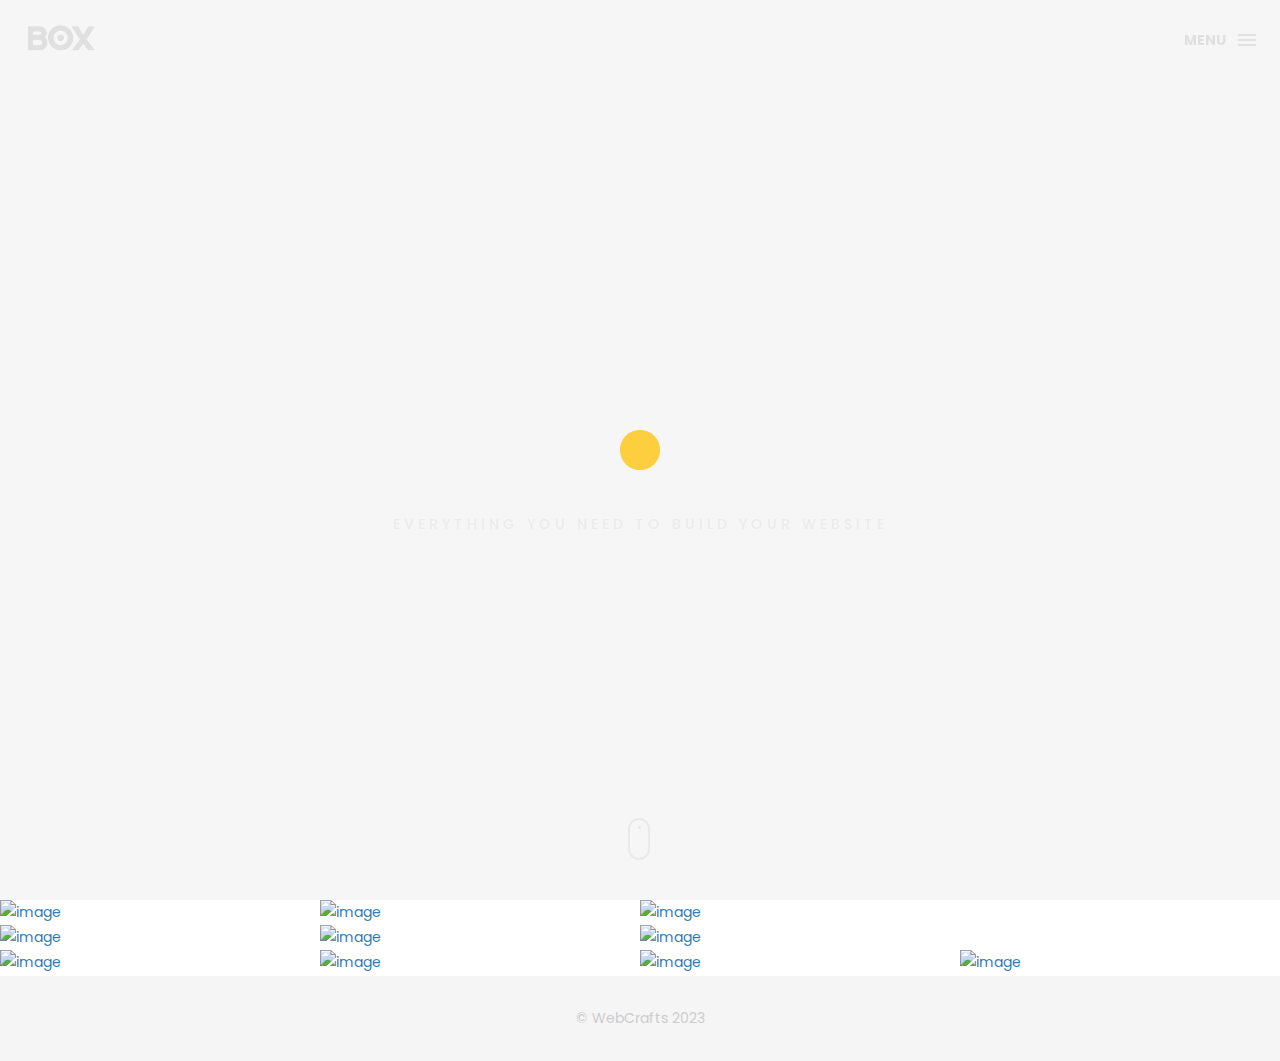
==== index.html @ 6e7951d2 "portcommit" ====
<!DOCTYPE html>
<html lang="en">

<head>
    <meta charset="utf-8">
    <meta http-equiv="X-UA-Compatible" content="IE=edge">
    <meta name="viewport" content="width=device-width, initial-scale=1">
    <!-- The above 3 meta tags *must* come first in the head; any other head content must come *after* these tags -->
    <title> @ Webcrafts</title>
    <link rel="icon" href="img/fav.png" type="image/x-icon">

    <!-- Bootstrap -->
    <link href="css/bootstrap.min.css" rel="stylesheet">
    <link href="ionicons/css/ionicons.min.css" rel="stylesheet">

    <!-- main css -->
    <link href="css/style.css" rel="stylesheet">


    <!-- modernizr -->
    <script src="js/modernizr.js"></script>

    <!-- HTML5 shim and Respond.js for IE8 support of HTML5 elements and media queries -->
    <!-- WARNING: Respond.js doesn't work if you view the page via file:// -->
    <!--[if lt IE 9]>
      <script src="https://oss.maxcdn.com/html5shiv/3.7.2/html5shiv.min.js"></script>
      <script src="https://oss.maxcdn.com/respond/1.4.2/respond.min.js"></script>
    <![endif]-->
</head>

<body>

    <!-- Preloader -->
    <div id="preloader">
        <div class="pre-container">
            <div class="spinner">
                <div class="double-bounce1"></div>
                <div class="double-bounce2"></div>
            </div>
        </div>
    </div>
    <!-- end Preloader -->

    <div class="container-fluid">
        <!-- box header -->
        <header class="box-header">
            <div class="box-logo">
                <a href="index.html"><img src="img/logo.png" width="80" alt="Logo"></a>
            </div>
            <!-- box-nav -->
            <a class="box-primary-nav-trigger" href="#0">
                <span class="box-menu-text">Menu</span><span class="box-menu-icon"></span>
            </a>
            <!-- box-primary-nav-trigger -->
        </header>
        <!-- end box header -->

        <!-- nav -->
        <nav>
            <ul class="box-primary-nav">
                <li class="box-label">About me</li>

                <li><a href="index.html">Intro</a> <i class="ion-ios-circle-filled color"></i></li>
                <li><a href="about.html">About me</a></li>
                <li><a href="services.html">services</a></li>
                <li><a href="portfolio.html">portfolio</a></li>
                <li><a href="contact.html">contact me</a></li>

            </ul>
        </nav>
        <!-- end nav -->

        <!-- box-intro -->
        <section class="box-intro">
            <div class="table-cell">
                <h1 class="box-headline letters rotate-2">
                    <span class="box-words-wrapper">
                        <b class="is-visible">design.</b>
                        <b class="rotating-word">coding.</b>
                        <b class="rotating-word">deploying.</b>
                        <b class="rotating-word">service.</b>
                    </span>
		        </h1>
                <h5>everything you need to build your website</h5>
            </div>

            <div class="mouse">
                <div class="scroll"></div>
            </div>
        </section>
        <!-- end box-intro -->
    </div>

    <!-- portfolio div -->
    <div class="portfolio-div">
        <div class="portfolio">
            <div class="no-padding portfolio_container">
                <!-- single work -->
                <div class="col-md-3 col-sm-6  fashion logo">
                    <a href="first-project.html" class="portfolio_item">
                        <img src="http://placehold.it/1000x1000" alt="image" class="img-responsive" />
                        <div class="portfolio_item_hover">
                            <div class="portfolio-border clearfix">
                                <div class="item_info">
                                    <span>Mockups in seconds</span>
                                    <em>Fashion / Logo</em>
                                </div>
                            </div>
                        </div>
                    </a>
                </div>
                <!-- end single work -->

                <!-- single work -->
                <div class="col-md-3 col-sm-6 ads graphics">
                    <a href="first-project.html" class="portfolio_item">
                        <img src="http://placehold.it/1000x1000" alt="image" class="img-responsive" />
                        <div class="portfolio_item_hover">
                            <div class="portfolio-border clearfix">
                                <div class="item_info">
                                    <span>Floating mockups</span>
                                    <em>Ads / Graphics</em>
                                </div>
                            </div>
                        </div>
                    </a>
                </div>
                <!-- end single work -->

                <!-- single work -->
                <div class="col-md-6 col-sm-12 photography">
                    <a href="first-project.html" class="portfolio_item">
                        <img src="http://placehold.it/1000x1000" alt="image" class="img-responsive" />
                        <div class="portfolio_item_hover">
                            <div class="portfolio-border clearfix">
                                <div class="item_info">
                                    <span>Photorealistic smartwatch</span>
                                    <em>Photography</em>
                                </div>
                            </div>
                        </div>
                    </a>
                </div>
                <!-- end single work -->

                <!-- single work -->
                <div class="col-md-3 col-sm-6 fashion ads">
                    <a href="first-project.html" class="portfolio_item">
                        <img src="http://placehold.it/1000x1000" alt="image" class="img-responsive" />
                        <div class="portfolio_item_hover">
                            <div class="portfolio-border clearfix">
                                <div class="item_info">
                                    <span>Held by hands</span>
                                    <em>Fashion / Ads</em>
                                </div>
                            </div>
                        </div>
                    </a>
                </div>
                <!-- end single work -->

                <!-- single work -->
                <div class="col-md-3 col-sm-6 graphics ads">
                    <a href="first-project.html" class="portfolio_item">
                        <img src="http://placehold.it/1000x1000" alt="image" class="img-responsive" />
                        <div class="portfolio_item_hover">
                            <div class="portfolio-border clearfix">
                                <div class="item_info">
                                    <span>Mobile devices</span>
                                    <em>Graphics / Ads</em>
                                </div>
                            </div>
                        </div>
                    </a>
                </div>
                <!-- end single work -->

                <!-- single work -->
                <div class="col-md-6 col-sm-12 photography">
                    <a href="first-project.html" class="portfolio_item">
                        <img src="http://placehold.it/1000x1000" alt="image" class="img-responsive" />
                        <div class="portfolio_item_hover">
                            <div class="portfolio-border clearfix">
                                <div class="item_info">
                                    <span>Photorealistic smartwatch</span>
                                    <em>Photography</em>
                                </div>
                            </div>
                        </div>
                    </a>
                </div>
                <!-- end single work -->

                <!-- single work -->
                <div class="col-md-3 col-sm-6 graphics ads">
                    <a href="first-project.html" class="portfolio_item">
                        <img src="http://placehold.it/1000x1000" alt="image" class="img-responsive" />
                        <div class="portfolio_item_hover">
                            <div class="portfolio-border clearfix">
                                <div class="item_info">
                                    <span>Mobile devices</span>
                                    <em>Graphics / Ads</em>
                                </div>
                            </div>
                        </div>
                    </a>
                </div>
                <!-- end single work -->

                <!-- single work -->
                <div class="col-md-3 col-sm-6 graphics ads">
                    <a href="first-project.html" class="portfolio_item">
                        <img src="http://placehold.it/1000x1000" alt="image" class="img-responsive" />
                        <div class="portfolio_item_hover">
                            <div class="portfolio-border clearfix">
                                <div class="item_info">
                                    <span>Mobile devices</span>
                                    <em>Graphics / Ads</em>
                                </div>
                            </div>
                        </div>
                    </a>
                </div>
                <!-- end single work -->

                <!-- single work -->
                <div class="col-md-3 col-sm-6 graphics ads">
                    <a href="first-project.html" class="portfolio_item">
                        <img src="http://placehold.it/1000x1000" alt="image" class="img-responsive" />
                        <div class="portfolio_item_hover">
                            <div class="portfolio-border clearfix">
                                <div class="item_info">
                                    <span>Mobile devices</span>
                                    <em>Graphics / Ads</em>
                                </div>
                            </div>
                        </div>
                    </a>
                </div>
                <!-- end single work -->

                <!-- single work -->
                <div class="col-md-3 col-sm-6 graphics ads">
                    <a href="first-project.html" class="portfolio_item">
                        <img src="http://placehold.it/1000x1000" alt="image" class="img-responsive" />
                        <div class="portfolio_item_hover">
                            <div class="portfolio-border clearfix">
                                <div class="item_info">
                                    <span>Mobile devices</span>
                                    <em>Graphics / Ads</em>
                                </div>
                            </div>
                        </div>
                    </a>
                </div>
                <!-- end single work -->
            </div>
            <!-- end portfolio_container -->
        </div>
        <!-- portfolio -->
    </div>
    <!-- end portfolio div -->

    <!-- footer -->
    <footer>
        <div class="container-fluid">
            <p class="copyright">© WebCrafts 2023</p>
        </div>
    </footer>
    <!-- end footer -->

    <!-- back to top -->
    <a href="#0" class="cd-top"><i class="ion-android-arrow-up"></i></a>
    <!-- end back to top -->



    <!-- jQuery -->
    <script src="js/jquery-2.1.1.js"></script>
    <!--  plugins -->
    <script src="js/bootstrap.min.js"></script>
    <script src="js/menu.js"></script>
    <script src="js/animated-headline.js"></script>
    <script src="js/isotope.pkgd.min.js"></script>


    <!--  custom script -->
    <script src="js/custom.js"></script>

</body>

</html>
---- css/style.css ----
/*
* Box Theme
* Created by : Ahmed Eissa
* website : www.ahmedessa.net
* behance : https://www.behance.net/3essa
*/


/* Table of Content
==================================================
	- Google fonts & font family -
	- General -
    - typography -
    - Preloader -
	- Header -
    - box intro section -
    - Portfoilo section -
    - Footer -
    - About page -
    - Services page -
    - contact page -
    - Portfolio single page -
    - Responsive media queries -
*/


/* Google fonts & font family
==================================================*/

@import url(https://fonts.googleapis.com/css?family=Poppins:400,500,600,700);

/* General
==================================================*/

html,
body {
    height: 100%;
    font-family: 'Poppins', sans-serif;
    line-height: 1.8;
    color: #999;
}

.no-padding {
    padding-left: 0;
    padding-right: 0;
}

.no-padding [class^="col-"] {
    padding-left: 0;
    padding-right: 0;
}

.main-container {
    padding: 100px 0;
}

.center {
    text-align: center;
}

a {
    -webkit-transition: all .3s;
    transition: all .3s
}

.uppercase {
    text-transform: uppercase;
}

.h-30 {
    height: 30px
}

.h-10 {
    height: 10px
}

.color {
    color: #ffbf00;
    font-size: 11px;
}


/* typography
==================================================*/

h1 {
    color: #393939;
    font-size: 60px;
    text-transform: uppercase;
}

h3 {
    color: #393939;
}

h5 {
    color: #ffbf00;
}


/* preloader
==================================================*/

#preloader {
    position: fixed;
    top: 0;
    left: 0;
    right: 0;
    bottom: 0;
    background-color: #f5f5f5;
    /* change if the mask should be a color other than white */
    z-index: 1000;
    /* makes sure it stays on top */
}

.pre-container {
    position: absolute;
    left: 50%;
    top: 50%;
    bottom: auto;
    right: auto;
    -webkit-transform: translateX(-50%) translateY(-50%);
    transform: translateX(-50%) translateY(-50%);
    text-align: center;
}

.spinner {
    width: 40px;
    height: 40px;
    position: relative;
    margin: 100px auto;
}

.double-bounce1,
.double-bounce2 {
    width: 100%;
    height: 100%;
    border-radius: 50%;
    background-color: #ffbf00;
    opacity: 0.6;
    position: absolute;
    top: 0;
    left: 0;
    -webkit-animation: bounce 2.0s infinite ease-in-out;
    animation: bounce 2.0s infinite ease-in-out;
}

.double-bounce2 {
    -webkit-animation-delay: -1.0s;
    animation-delay: -1.0s;
}

@-webkit-keyframes bounce {
    0%,
    100% {
        -webkit-transform: scale(0.0)
    }
    50% {
        -webkit-transform: scale(1.0)
    }
}

@keyframes bounce {
    0%,
    100% {
        transform: scale(0.0);
        -webkit-transform: scale(0.0);
    }
    50% {
        transform: scale(1.0);
        -webkit-transform: scale(1.0);
    }
}


/* headr
==================================================*/

.box-header {
    position: absolute;
    top: 0;
    left: 0;
    background: rgba(255, 255, 255, 0.95);
    height: 50px;
    width: 100%;
    z-index: 3;
    box-shadow: 0 1px 2px rgba(0, 0, 0, 0.3);
    -webkit-font-smoothing: antialiased;
    -moz-osx-font-smoothing: grayscale;
}

.box-header {
    height: 80px;
    background: transparent;
    box-shadow: none;
}

.box-header {
    -webkit-transition: background-color 0.3s;
    transition: background-color 0.3s;
    -webkit-transform: translate3d(0, 0, 0);
    transform: translate3d(0, 0, 0);
    -webkit-backface-visibility: hidden;
    backface-visibility: hidden;
}

.box-header.is-fixed {
    position: fixed;
    top: -80px;
    background-color: rgba(255, 255, 255, 0.96);
    -webkit-transition: -webkit-transform 0.3s;
    transition: -webkit-transform 0.3s;
    transition: transform 0.3s;
    transition: transform 0.3s, -webkit-transform 0.3s;
}

.box-header.is-visible {
    -webkit-transform: translate3d(0, 100%, 0);
    transform: translate3d(0, 100%, 0);
}

.box-header.menu-is-open {
    background-color: rgba(255, 255, 255, 0.96);
}

.box-logo {
    display: block;
    padding: 20px;
}

.box-primary-nav-trigger {
    position: absolute;
    right: 0;
    top: 0;
    height: 100%;
    width: 50px;
    background-color: #fff;
}

.box-primary-nav-trigger .box-menu-text {
    color: #393939;
    text-transform: uppercase;
    font-weight: 700;
    display: none;
}

.box-primary-nav-trigger .box-menu-icon {
    display: inline-block;
    position: absolute;
    left: 50%;
    top: 50%;
    bottom: auto;
    right: auto;
    -webkit-transform: translateX(-50%) translateY(-50%);
    transform: translateX(-50%) translateY(-50%);
    width: 18px;
    height: 2px;
    background-color: #393939;
    -webkit-transition: background-color 0.3s;
    transition: background-color 0.3s;
    list-style: none;
}

.box-primary-nav-trigger .box-menu-icon::before,
.box-primary-nav-trigger .box-menu-icon:after {
    content: '';
    width: 100%;
    height: 100%;
    position: absolute;
    background-color: #393939;
    right: 0;
    -webkit-transition: -webkit-transform .3s, top .3s, background-color 0s;
    -webkit-transition: top .3s, background-color 0s, -webkit-transform .3s;
    transition: top .3s, background-color 0s, -webkit-transform .3s;
    transition: transform .3s, top .3s, background-color 0s;
    transition: transform .3s, top .3s, background-color 0s, -webkit-transform .3s;
}

.box-primary-nav-trigger .box-menu-icon::before {
    top: -5px;
}

.box-primary-nav-trigger .box-menu-icon::after {
    top: 5px;
}

.box-primary-nav-trigger .box-menu-icon.is-clicked {
    background-color: rgba(255, 255, 255, 0);
}

.box-primary-nav-trigger .box-menu-icon.is-clicked::before,
.box-primary-nav-trigger .box-menu-icon.is-clicked::after {
    background-color: 393939;
}

.box-primary-nav-trigger .box-menu-icon.is-clicked::before {
    top: 0;
    -webkit-transform: rotate(135deg);
    transform: rotate(135deg);
}

.box-primary-nav-trigger .box-menu-icon.is-clicked::after {
    top: 0;
    -webkit-transform: rotate(225deg);
    transform: rotate(225deg);
}

.box-primary-nav-trigger {
    width: 100px;
    padding-left: 1em;
    background-color: transparent;
    height: 30px;
    line-height: 30px;
    right: 10px;
    top: 50%;
    bottom: auto;
    -webkit-transform: translateY(-50%);
    transform: translateY(-50%);
}

.box-primary-nav-trigger .box-menu-text {
    display: inline-block;
}

.box-primary-nav-trigger .box-menu-icon {
    left: auto;
    right: 1em;
    -webkit-transform: translateX(0) translateY(-50%);
    transform: translateX(0) translateY(-50%);
}

.box-primary-nav {
    position: fixed;
    left: 0;
    top: 0;
    height: 100%;
    width: 100%;
    background: rgba(0, 0, 0, 0.96);
    z-index: 2;
    text-align: center;
    padding: 50px 0;
    -webkit-backface-visibility: hidden;
    backface-visibility: hidden;
    overflow: auto;
    -webkit-overflow-scrolling: touch;
    -webkit-transform: translateY(-100%);
    transform: translateY(-100%);
    -webkit-transition-property: -webkit-transform;
    transition-property: -webkit-transform;
    transition-property: transform;
    transition-property: transform, -webkit-transform;
    -webkit-transition-duration: 0.4s;
    transition-duration: 0.4s;
    list-style: none;
}

.box-primary-nav li {
    font-size: 22px;
    font-size: 1.375rem;
    font-weight: 300;
    -webkit-font-smoothing: antialiased;
    -moz-osx-font-smoothing: grayscale;
    margin: .2em 0;
    text-transform: capitalize;
}

.box-primary-nav a {
    display: inline-block;
    padding: .4em 1em;
    border-radius: 0.25em;
    -webkit-transition: all 0.2s;
    transition: all 0.2s;
    color: #fff;
    text-decoration: none;
    font-weight: bold;
}
.box-primary-nav a:focus {
    outline: none;
}

.no-touch .box-primary-nav a:hover {
    text-decoration: none;
    color: #ddd;
}

.box-primary-nav .box-label {
    color: #ffbf00;
    text-transform: uppercase;
    font-weight: 700;
    font-size: 17px;
    margin: 2.4em 0 .8em;
}

.box-primary-nav .box-social {
    display: inline-block;
    margin: 10px .4em;
}

.box-primary-nav .box-social a {
    width: 30px;
    height: 30px;
    padding: 0;
    font-size: 30px
}

.box-primary-nav.is-visible {
    -webkit-transform: translateY(0);
    transform: translateY(0);
}

.box-primary-nav {
    padding: 100px 0 0;
}

.box-primary-nav li {
    font-size: 18px;
}


/* box-intro
==================================================*/

.box-intro {
    text-align: center;
    display: table;
    height: 100vh;
    width: 100%;
}

.box-intro .table-cell {
    display: table-cell;
    vertical-align: middle;
}

.box-intro em {
    font-style: normal;
    text-transform: uppercase
}

b i:last-child {
    color: #ffbf00 !important;
}

.box-intro h5 {
    letter-spacing: 4px;
    text-transform: uppercase;
    color: #999;
    line-height: 1.7
}


/* mouse effect */

.mouse {
    position: absolute;
    width: 22px;
    height: 42px;
    bottom: 40px;
    left: 50%;
    margin-left: -12px;
    border-radius: 15px;
    border: 2px solid #888;
    -webkit-animation: intro 1s;
    animation: intro 1s;
}

.scroll {
    display: block;
    width: 3px;
    height: 3px;
    margin: 6px auto;
    border-radius: 4px;
    background: #888;
    -webkit-animation: finger 2s infinite;
    animation: finger 2s infinite;
}

@-webkit-keyframes intro {
    0% {
        opacity: 0;
        -webkit-transform: translateY(40px);
        transform: translateY(40px);
    }
    100% {
        opacity: 1;
        -webkit-transform: translateY(0);
        transform: translateY(0);
    }
}

@keyframes intro {
    0% {
        opacity: 0;
        -webkit-transform: translateY(40px);
        transform: translateY(40px);
    }
    100% {
        opacity: 1;
        -webkit-transform: translateY(0);
        transform: translateY(0);
    }
}

@-webkit-keyframes finger {
    0% {
        opacity: 1;
    }
    100% {
        opacity: 0;
        -webkit-transform: translateY(20px);
        transform: translateY(20px);
    }
}

@keyframes finger {
    0% {
        opacity: 1;
    }
    100% {
        opacity: 0;
        -webkit-transform: translateY(20px);
        transform: translateY(20px);
    }
}


/* text rotate */

.box-headline {
    font-size: 130px;
    line-height: 1.0;
}

.box-words-wrapper {
    display: inline-block;
    position: relative;
}

.box-words-wrapper b {
    display: inline-block;
    position: absolute;
    white-space: nowrap;
    left: 0;
    top: 0;
}

.box-words-wrapper .rotating-word {
    display: inline-block;
    position: absolute;
    white-space: nowrap;
    left: 50%;
    top: 50%;
    transform: translate(-50%, -50%);
}

.box-words-wrapper b.is-visible {
    position: relative;
}

.no-js .box-words-wrapper b {
    opacity: 0;
}

.no-js .box-words-wrapper b.is-visible {
    opacity: 1;
}

.box-headline.rotate-2 .box-words-wrapper {
    -webkit-perspective: 300px;
    perspective: 300px;
}

.box-headline.rotate-2 i,
.box-headline.rotate-2 em {
    display: inline-block;
    -webkit-backface-visibility: hidden;
    backface-visibility: hidden;
}

.box-headline.rotate-2 b {
    opacity: 0;
}

.box-headline.rotate-2 i {
    -webkit-transform-style: preserve-3d;
    transform-style: preserve-3d;
    -webkit-transform: translateZ(-20px) rotateX(90deg);
    transform: translateZ(-20px) rotateX(90deg);
    opacity: 0;
}

.is-visible .box-headline.rotate-2 i {
    opacity: 1;
}

.box-headline.rotate-2 i.in {
    -webkit-animation: box-rotate-2-in 0.4s forwards;
    animation: box-rotate-2-in 0.4s forwards;
}

.box-headline.rotate-2 i.out {
    -webkit-animation: box-rotate-2-out 0.4s forwards;
    animation: box-rotate-2-out 0.4s forwards;
}

.box-headline.rotate-2 em {
    -webkit-transform: translateZ(20px);
    transform: translateZ(20px);
}

.no-csstransitions .box-headline.rotate-2 i {
    -webkit-transform: rotateX(0deg);
    transform: rotateX(0deg);
    opacity: 0;
}

.no-csstransitions .box-headline.rotate-2 i em {
    -webkit-transform: scale(1);
    transform: scale(1);
}

.no-csstransitions .box-headline.rotate-2 .is-visible i {
    opacity: 1;
}

@-webkit-keyframes box-rotate-2-in {
    0% {
        opacity: 0;
        -webkit-transform: translateZ(-20px) rotateX(90deg);
    }
    60% {
        opacity: 1;
        -webkit-transform: translateZ(-20px) rotateX(-10deg);
    }
    100% {
        opacity: 1;
        -webkit-transform: translateZ(-20px) rotateX(0deg);
    }
}

@keyframes box-rotate-2-in {
    0% {
        opacity: 0;
        -webkit-transform: translateZ(-20px) rotateX(90deg);
        transform: translateZ(-20px) rotateX(90deg);
    }
    60% {
        opacity: 1;
        -webkit-transform: translateZ(-20px) rotateX(-10deg);
        transform: translateZ(-20px) rotateX(-10deg);
    }
    100% {
        opacity: 1;
        -webkit-transform: translateZ(-20px) rotateX(0deg);
        transform: translateZ(-20px) rotateX(0deg);
    }
}

@-webkit-keyframes box-rotate-2-out {
    0% {
        opacity: 1;
        -webkit-transform: translateZ(-20px) rotateX(0);
    }
    60% {
        opacity: 0;
        -webkit-transform: translateZ(-20px) rotateX(-100deg);
    }
    100% {
        opacity: 0;
        -webkit-transform: translateZ(-20px) rotateX(-90deg);
    }
}

@keyframes box-rotate-2-out {
    0% {
        opacity: 1;
        -webkit-transform: translateZ(-20px) rotateX(0);
        transform: translateZ(-20px) rotateX(0);
    }
    60% {
        opacity: 0;
        -webkit-transform: translateZ(-20px) rotateX(-100deg);
        transform: translateZ(-20px) rotateX(-100deg);
    }
    100% {
        opacity: 0;
        -webkit-transform: translateZ(-20px) rotateX(-90deg);
        transform: translateZ(-20px) rotateX(-90deg);
    }
}


/* portfolio section
==================================================*/

.portfolio .categories-grid span {
    font-size: 30px;
    margin-bottom: 30px;
    display: inline-block;
}

.portfolio .categories-grid .categories ul li {
    list-style: none;
    margin: 20px 0;
}

.portfolio .categories-grid .categories ul li a {
    display: inline-block;
    color: #60606e;
    padding: 0 10px;
    margin: 0 10px;
    -webkit-transition: all .2s ease-in-out .2s;
    transition: all .2s ease-in-out .2s;
}

.portfolio .categories-grid .categories ul li a:hover,
.portfolio .categories-grid .categories ul li a:focus {
    text-decoration: none;
}

.portfolio .categories-grid .categories ul li a.active {
    margin-left: 0;
    background-color: #ffbf00;
    padding: 0px 20px;
    color: white;
    border-radius: 25px;
    text-decoration: none;
}

.portfolio_filter {
    padding-left: 0;
}

.portfolio_item {
    position: relative;
    overflow: hidden;
    display: block;
}

.portfolio_item .portfolio_item_hover {
    position: absolute;
    top: 0px;
    left: 0px;
    height: 100%;
    width: 100%;
    background-color: rgba(0, 0, 0, .8);
    -webkit-transform: translate(-100%);
    transform: translate(-100%);
    opacity: 0;
    -webkit-transition: all .2s ease-in-out;
    transition: all .2s ease-in-out;
}

.portfolio_item .portfolio_item_hover .item_info {
    text-align: center;
    position: absolute;
    top: 50%;
    left: 50%;
    -webkit-transform: translate(-50%, -50%);
    transform: translate(-50%, -50%);
    padding: 10px;
    width: 100%;
    font-weight: bold;
}

.portfolio_item .portfolio_item_hover .item_info span {
    display: block;
    color: #fff;
    font-size: 18px;
    -webkit-transform: translateX(-100px);
    transform: translateX(-100px);
    -webkit-transition: all .2s ease-in-out .2s;
    transition: all .2s ease-in-out .2s;
    opacity: 0;
}

.portfolio_item .portfolio_item_hover .item_info em {
    font-style: normal;
    display: inline-block;
    background-color: #ffbf00;
    padding: 5px 20px;
    border-radius: 25px;
    color: #333;
    margin-top: 10px;
    -webkit-transform: translateX(-100px);
    transform: translateX(-100px);
    -webkit-transition: all .3s ease-in-out .3s;
    transition: all .3s ease-in-out .3s;
    opacity: 0;
    font-size: 10px;
    letter-spacing: 2px;
}

.portfolio_item:hover .portfolio_item_hover {
    opacity: 1;
    -webkit-transform: translateX(0);
    transform: translateX(0);
}

.portfolio_item:hover .item_info em,
.portfolio_item:hover .item_info span {
    opacity: 1;
    -webkit-transform: translateX(0);
    transform: translateX(0);
}

.portfolio .categories-grid .categories ul li {
    float: left;
}

.portfolio .categories-grid .categories ul li a {
    padding: 0 10px;
    -webkit-transition: all .2s ease-in-out .2s;
    transition: all .2s ease-in-out .2s;
}

.portfolio_filter {
    padding-left: 0;
    display: inline-block;
    margin: 0 auto;
    text-align: center;
    margin-bottom: 50px;
}

.portfolio-inner {
    padding-bottom: 0 !important;
    padding-top: 55px;
}


/* footer
==================================================*/

footer {
    padding: 30px 0;
    text-align: center;
    background: #f5f5f5
}

.copyright {
    color: #ccc;
    margin-bottom: 0;
}

footer img {
    margin: 0 auto;
}


/* backto top
==================================================*/

.cd-top {
    display: inline-block;
    height: 40px;
    width: 40px;
    position: fixed;
    bottom: 20px;
    line-height: 40px;
    font-size: 20px;
    right: 10px;
    text-align: center;
    color: #fff;
    background: rgba(255, 191, 0, 0.8);
    visibility: hidden;
    opacity: 0;
    -webkit-transition: opacity .3s 0s, visibility 0s .3s;
    transition: opacity .3s 0s, visibility 0s .3s;
}

.cd-top.cd-is-visible,
.cd-top.cd-fade-out,
.no-touch .cd-top:hover {
    -webkit-transition: opacity .3s 0s, visibility 0s 0s;
    transition: opacity .3s 0s, visibility 0s 0s;
}

.cd-top.cd-is-visible {
    /* the button becomes visible */
    visibility: visible;
    opacity: 1;
}

.cd-top.cd-fade-out {
    opacity: .5;
}

.no-touch .cd-top:hover,
.no-touch .cd-top:focus {
    background-color: #ffbf00;
    opacity: 1;
    color: #fff;
}


/* About page
==================================================*/

.top-bar {
    color: #333;
    padding: 150px 0 150px;
    background: -webkit-linear-gradient( rgba(255, 255, 255, .8), rgba(255, 255, 255, .8)), url(../img/01.jpg);
    background: linear-gradient( rgba(255, 255, 255, .8), rgba(255, 255, 255, .8)), url(../img/01.jpg);
    background-size: cover;
    background-attachment: fixed;
    background-position: center center;
    text-align: center;
}

.top-bar h1 {
    font-size: 60px;
    text-transform: uppercase;
    font-weight: 700;
    color: #999;
    line-height: 50px;
}

.top-bar p {
    font-size: 15px;
    text-transform: uppercase;
    font-weight: 500;
    color: #777;
}

.top-bar p a {
    color: #777;
}

.top-bar p a:hover,
.top-bar p a:focus {
    color: #555;
    text-decoration: none;
}

.social-ul {
    list-style: none;
    display: inline-block;
    padding-left: 0;
}

.social-ul li {
    margin: 0 10px;
    float: left;
}

.social-ul li a {
    font-size: 25px;
    color: #555;
    -webkit-transition: all .3s;
    transition: all .3s;
}

.social-ul li a:hover {
    color: #888;
}


/* Services page
==================================================*/

.size-50 {
    font-size: 50px;
}

.service-box {
    margin-bottom: 30px;
}

.service-box h3 {
    margin-top: 0;
}


/* contact page
==================================================*/

.details-text i {
    margin-right: 10px;
}

.textarea-contact {
    height: 200px;
    width: 100%;
    border: solid 1px rgba(0, 0, 0, .1);
    position: relative;
}

.textarea-contact textarea {
    height: 100%;
    width: 100%;
    border: 0;
    padding: 20px;
    background-color: transparent;
    float: left;
    z-index: 2;
    font-size: 14px;
    color: #9a9a9a;
    resize: none;
}

.textarea-contact > span {
    position: absolute;
    top: 20px;
    left: 20px;
    -webkit-transform: translateY(-50%);
    transform: translateY(-50%);
    font-size: 12px;
    text-transform: uppercase;
    color: #cdcdcd;
    -webkit-transition: all .2s ease-in-out;
    transition: all .2s ease-in-out;
    z-index: 1;
}

.input-contact {
    height: 40px;
    width: 100%;
    border: solid 1px rgba(0, 0, 0, .1);
    position: relative;
    margin-bottom: 30px;
}

.input-contact input[type="text"] {
    height: 100%;
    width: 100%;
    border: 0;
    padding: 0 20px;
    float: left;
    position: relative;
    background-color: transparent;
    z-index: 2;
    font-size: 14px;
    color: #9a9a9a;
}

.input-contact > span {
    position: absolute;
    top: 50%;
    left: 20px;
    -webkit-transform: translateY(-50%);
    transform: translateY(-50%);
    font-size: 12px;
    text-transform: uppercase;
    color: #cdcdcd;
    -webkit-transition: all .2s ease-in-out;
    transition: all .2s ease-in-out;
    z-index: 1;
}

.input-contact > span.active,
.textarea-contact > span.active {
    color: #ffbf00;
    font-size: 10px;
    top: 0px;
    left: 5px;
    background-color: #fff;
    padding: 5px
}

input:focus,
textarea:focus {
    outline: none;
}

.contact-info {
    margin-top: 20px;
}

.contact-info i {
    height: 30px;
    width: 30px;
    display: inline-block;
    background: #ffbf00;
    text-align: center;
    line-height: 33px;
    margin-right: 10px;
    color: #fff;
    font-size: 21px;
}

.contact-info p {
    display: inline-block;
    margin-right: 20px;
}

.btn-box {
    background: #ffbf00;
    padding: 10px 50px;
    border-radius: 0;
    color: #fff;
    margin-top: 20px;
    text-transform: uppercase;
    letter-spacing: 2px;
    font-weight: 500;
}

.btn-box:hover,
.btn-box:focus {
    background: #F5B700;
    color: #fff;
}


/* single project page
==================================================*/

.cat-ul {
    padding-left: 0;
    list-style: none
}

.cat-ul li i {
    margin-right: 10px;
    color: #ffbf00;
}


/* Responsive media queries
==================================================*/

@media (max-width: 991px) {
    .portfolio .categories-grid span {
        margin-bottom: 0;
        text-align: center;
        width: 100%;
    }
    .portfolio .categories-grid .categories ul li {
        text-align: center;
    }
    .portfolio .categories-grid .categories ul li a {
        margin-left: 0;
    }
    .col-md-6 h3 {
        margin-top: 30px;
    }
}

@media only screen and (max-width: 670px) {
    .box-headline {
        font-size: 100px;
    }
    .box-intro h5 {
        font-size: 12px;
    }
    .box-primary-nav a {
        padding: 5px 1em;
        font-size: 14px;
    }
    .box-primary-nav {
        padding: 80px 0 0;
    }
    .box-primary-nav .box-social a {
        font-size: 23px;
    }
    .top-bar h1 {
        font-size: 40px;
        line-height: 30px;
    }
    .portfolio .categories-grid .categories ul li {
        float: none;
    }
}

@media only screen and (max-width: 520px) {
    .box-headline {
        font-size: 80px;
    }
    .box-intro h5 {
        font-size: 12px;
    }
    .main-container {
        padding: 50px 0;
    }
}

@media only screen and (max-width: 420px) {
    .box-headline {
        font-size: 50px;
    }
    .box-intro h5 {
        font-size: 12px;
    }
    .top-bar h1 {
        font-size: 30px;
        line-height: 30px;
    }
}
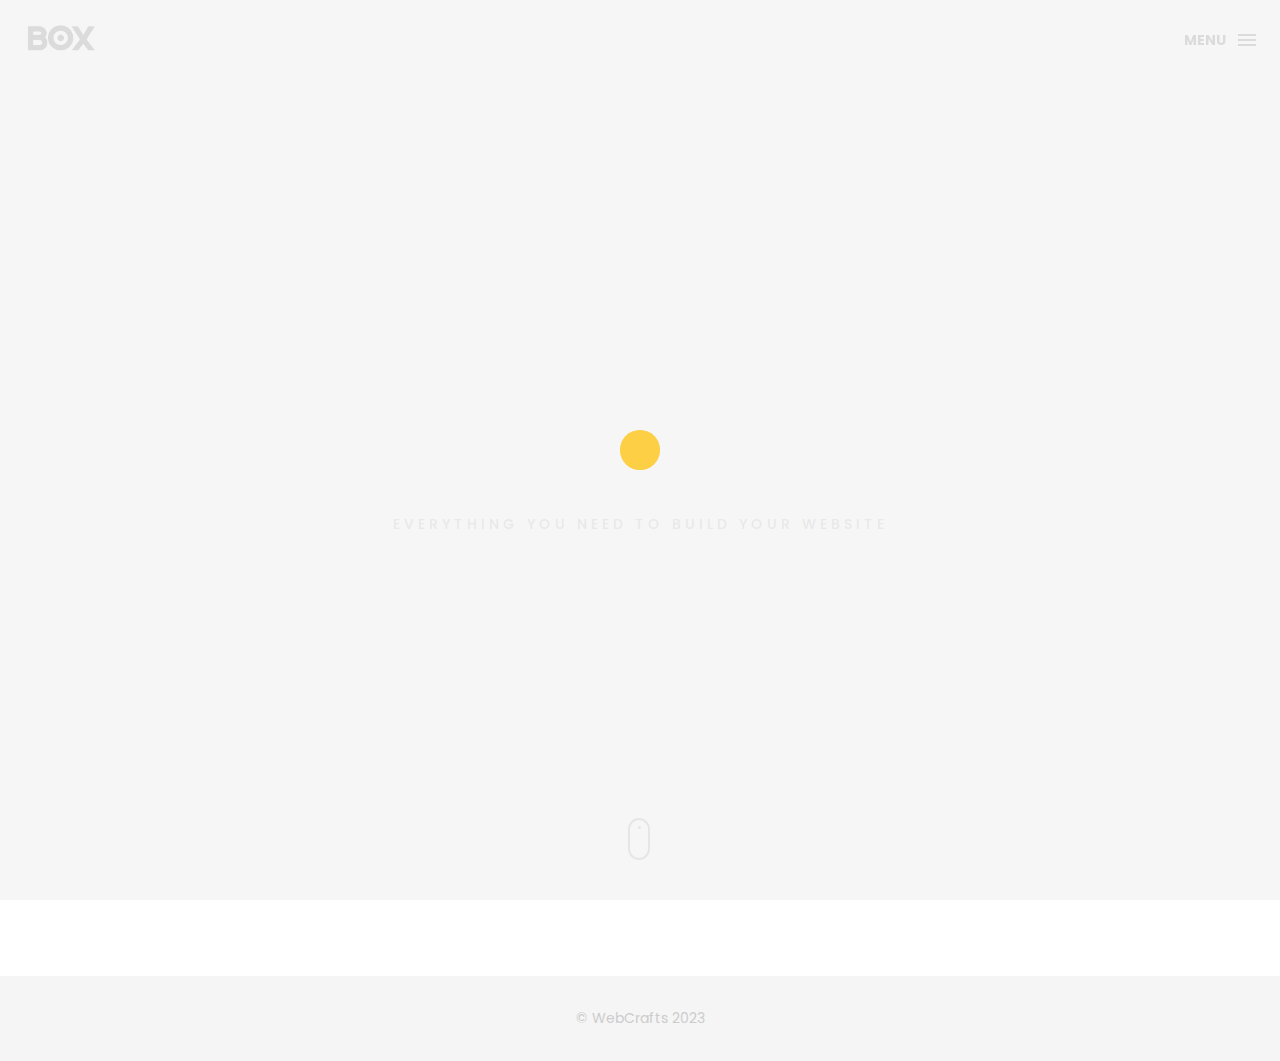
==== commit 6f0bae59: "smoth-фззуÑappearance added" ====
--- a/index.html
+++ b/index.html
@@ -60,7 +60,7 @@
             <ul class="box-primary-nav">
                 <li class="box-label">About me</li>
 
-                <li><a href="index.html">Intro</a> <i class="ion-ios-circle-filled color"></i></li>
+                <li><a href="index.html">Home</a> <i class="ion-ios-circle-filled color"></i></li>
                 <li><a href="about.html">About me</a></li>
                 <li><a href="services.html">services</a></li>
                 <li><a href="portfolio.html">portfolio</a></li>
@@ -96,159 +96,126 @@
         <div class="portfolio">
             <div class="no-padding portfolio_container">
                 <!-- single work -->
-                <div class="col-md-3 col-sm-6  fashion logo">
-                    <a href="first-project.html" class="portfolio_item">
-                        <img src="http://placehold.it/1000x1000" alt="image" class="img-responsive" />
-                        <div class="portfolio_item_hover">
-                            <div class="portfolio-border clearfix">
-                                <div class="item_info">
-                                    <span>Mockups in seconds</span>
-                                    <em>Fashion / Logo</em>
-                                </div>
-                            </div>
-                        </div>
-                    </a>
-                </div>
-                <!-- end single work -->
-
-                <!-- single work -->
-                <div class="col-md-3 col-sm-6 ads graphics">
-                    <a href="first-project.html" class="portfolio_item">
-                        <img src="http://placehold.it/1000x1000" alt="image" class="img-responsive" />
-                        <div class="portfolio_item_hover">
-                            <div class="portfolio-border clearfix">
-                                <div class="item_info">
-                                    <span>Floating mockups</span>
-                                    <em>Ads / Graphics</em>
-                                </div>
-                            </div>
-                        </div>
-                    </a>
-                </div>
-                <!-- end single work -->
-
-                <!-- single work -->
-                <div class="col-md-6 col-sm-12 photography">
-                    <a href="first-project.html" class="portfolio_item">
-                        <img src="http://placehold.it/1000x1000" alt="image" class="img-responsive" />
-                        <div class="portfolio_item_hover">
-                            <div class="portfolio-border clearfix">
-                                <div class="item_info">
-                                    <span>Photorealistic smartwatch</span>
-                                    <em>Photography</em>
-                                </div>
-                            </div>
-                        </div>
-                    </a>
-                </div>
-                <!-- end single work -->
-
-                <!-- single work -->
-                <div class="col-md-3 col-sm-6 fashion ads">
-                    <a href="first-project.html" class="portfolio_item">
-                        <img src="http://placehold.it/1000x1000" alt="image" class="img-responsive" />
-                        <div class="portfolio_item_hover">
-                            <div class="portfolio-border clearfix">
-                                <div class="item_info">
-                                    <span>Held by hands</span>
-                                    <em>Fashion / Ads</em>
-                                </div>
-                            </div>
-                        </div>
-                    </a>
-                </div>
-                <!-- end single work -->
-
-                <!-- single work -->
-                <div class="col-md-3 col-sm-6 graphics ads">
-                    <a href="first-project.html" class="portfolio_item">
-                        <img src="http://placehold.it/1000x1000" alt="image" class="img-responsive" />
-                        <div class="portfolio_item_hover">
-                            <div class="portfolio-border clearfix">
-                                <div class="item_info">
-                                    <span>Mobile devices</span>
-                                    <em>Graphics / Ads</em>
-                                </div>
-                            </div>
-                        </div>
-                    </a>
-                </div>
-                <!-- end single work -->
-
-                <!-- single work -->
-                <div class="col-md-6 col-sm-12 photography">
-                    <a href="first-project.html" class="portfolio_item">
-                        <img src="http://placehold.it/1000x1000" alt="image" class="img-responsive" />
-                        <div class="portfolio_item_hover">
-                            <div class="portfolio-border clearfix">
-                                <div class="item_info">
-                                    <span>Photorealistic smartwatch</span>
-                                    <em>Photography</em>
-                                </div>
-                            </div>
-                        </div>
-                    </a>
-                </div>
-                <!-- end single work -->
-
-                <!-- single work -->
-                <div class="col-md-3 col-sm-6 graphics ads">
-                    <a href="first-project.html" class="portfolio_item">
-                        <img src="http://placehold.it/1000x1000" alt="image" class="img-responsive" />
-                        <div class="portfolio_item_hover">
-                            <div class="portfolio-border clearfix">
-                                <div class="item_info">
-                                    <span>Mobile devices</span>
-                                    <em>Graphics / Ads</em>
-                                </div>
-                            </div>
-                        </div>
-                    </a>
-                </div>
-                <!-- end single work -->
-
-                <!-- single work -->
-                <div class="col-md-3 col-sm-6 graphics ads">
-                    <a href="first-project.html" class="portfolio_item">
-                        <img src="http://placehold.it/1000x1000" alt="image" class="img-responsive" />
-                        <div class="portfolio_item_hover">
-                            <div class="portfolio-border clearfix">
-                                <div class="item_info">
-                                    <span>Mobile devices</span>
-                                    <em>Graphics / Ads</em>
-                                </div>
-                            </div>
-                        </div>
-                    </a>
-                </div>
-                <!-- end single work -->
-
-                <!-- single work -->
-                <div class="col-md-3 col-sm-6 graphics ads">
-                    <a href="first-project.html" class="portfolio_item">
-                        <img src="http://placehold.it/1000x1000" alt="image" class="img-responsive" />
-                        <div class="portfolio_item_hover">
-                            <div class="portfolio-border clearfix">
-                                <div class="item_info">
-                                    <span>Mobile devices</span>
-                                    <em>Graphics / Ads</em>
-                                </div>
-                            </div>
-                        </div>
-                    </a>
-                </div>
-                <!-- end single work -->
-
-                <!-- single work -->
-                <div class="col-md-3 col-sm-6 graphics ads">
-                    <a href="first-project.html" class="portfolio_item">
-                        <img src="http://placehold.it/1000x1000" alt="image" class="img-responsive" />
-                        <div class="portfolio_item_hover">
-                            <div class="portfolio-border clearfix">
-                                <div class="item_info">
-                                    <span>Mobile devices</span>
-                                    <em>Graphics / Ads</em>
-                                </div>
+                <div class="col-md-3 col-sm-6  fashion logo elem-animation">
+                    <a href="first-project.html" class="portfolio_item">
+                        <img src="http://placehold.it/1000x1000" alt="image" class="img-responsive" />
+                        <div class="portfolio_item_hover">
+                            <div class="portfolio-border clearfix">
+                            </div>
+                        </div>
+                    </a>
+                </div>
+                <!-- end single work -->
+
+                <!-- single work -->
+                <div class="col-md-3 col-sm-6 ads graphics elem-animation">
+                    <a href="first-project.html" class="portfolio_item">
+                        <img src="http://placehold.it/1000x1000" alt="image" class="img-responsive" />
+                        <div class="portfolio_item_hover">
+                            <div class="portfolio-border clearfix">
+
+                            </div>
+                        </div>
+                    </a>
+                </div>
+                <!-- end single work -->
+
+                <!-- single work -->
+                <div class="col-md-6 col-sm-12 photography elem-animation">
+                    <a href="first-project.html" class="portfolio_item">
+                        <img src="http://placehold.it/1000x1000" alt="image" class="img-responsive" />
+                        <div class="portfolio_item_hover">
+                            <div class="portfolio-border clearfix">
+
+                            </div>
+                        </div>
+                    </a>
+                </div>
+                <!-- end single work -->
+
+                <!-- single work -->
+                <div class="col-md-3 col-sm-6 fashion ads elem-animation">
+                    <a href="first-project.html" class="portfolio_item">
+                        <img src="http://placehold.it/1000x1000" alt="image" class="img-responsive" />
+                        <div class="portfolio_item_hover">
+                            <div class="portfolio-border clearfix">
+
+                            </div>
+                        </div>
+                    </a>
+                </div>
+                <!-- end single work -->
+
+                <!-- single work -->
+                <div class="col-md-3 col-sm-6 graphics ads elem-animation">
+                    <a href="first-project.html" class="portfolio_item">
+                        <img src="http://placehold.it/1000x1000" alt="image" class="img-responsive" />
+                        <div class="portfolio_item_hover">
+                            <div class="portfolio-border clearfix">
+
+                            </div>
+                        </div>
+                    </a>
+                </div>
+                <!-- end single work -->
+
+                <!-- single work -->
+                <div class="col-md-6 col-sm-12 photography elem-animation">
+                    <a href="first-project.html" class="portfolio_item">
+                        <img src="http://placehold.it/1000x1000" alt="image" class="img-responsive" />
+                        <div class="portfolio_item_hover">
+                            <div class="portfolio-border clearfix">
+
+                            </div>
+                        </div>
+                    </a>
+                </div>
+                <!-- end single work -->
+
+                <!-- single work -->
+                <div class="col-md-3 col-sm-6 graphics ads elem-animation">
+                    <a href="first-project.html" class="portfolio_item">
+                        <img src="http://placehold.it/1000x1000" alt="image" class="img-responsive" />
+                        <div class="portfolio_item_hover">
+                            <div class="portfolio-border clearfix">
+
+                            </div>
+                        </div>
+                    </a>
+                </div>
+                <!-- end single work -->
+
+                <!-- single work -->
+                <div class="col-md-3 col-sm-6 graphics ads elem-animation">
+                    <a href="first-project.html" class="portfolio_item">
+                        <img src="http://placehold.it/1000x1000" alt="image" class="img-responsive" />
+                        <div class="portfolio_item_hover">
+
+                        </div>
+                    </a>
+                </div>
+                <!-- end single work -->
+
+                <!-- single work -->
+                <div class="col-md-3 col-sm-6 graphics ads elem-animation">
+                    <a href="first-project.html" class="portfolio_item">
+                        <img src="http://placehold.it/1000x1000" alt="image" class="img-responsive" />
+                        <div class="portfolio_item_hover">
+                            <div class="portfolio-border clearfix">
+
+                            </div>
+                        </div>
+                    </a>
+                </div>
+                <!-- end single work -->
+
+                <!-- single work -->
+                <div class="col-md-3 col-sm-6 graphics ads elem-animation">
+                    <a href="first-project.html" class="portfolio_item">
+                        <img src="http://placehold.it/1000x1000" alt="image" class="img-responsive" />
+                        <div class="portfolio_item_hover">
+                            <div class="portfolio-border clearfix">
+
                             </div>
                         </div>
                     </a>
@@ -282,6 +249,7 @@
     <script src="js/menu.js"></script>
     <script src="js/animated-headline.js"></script>
     <script src="js/isotope.pkgd.min.js"></script>
+    <script src="js/elem-animation.js"></script>
 
 
     <!--  custom script -->
--- a/css/style.css
+++ b/css/style.css
@@ -221,7 +221,8 @@
 }
 
 .box-header.menu-is-open {
-    background-color: rgba(255, 255, 255, 0.96);
+    position: fixed;
+    overflow: hidden;
 }
 
 .box-logo {
@@ -291,7 +292,7 @@
 
 .box-primary-nav-trigger .box-menu-icon.is-clicked::before,
 .box-primary-nav-trigger .box-menu-icon.is-clicked::after {
-    background-color: 393939;
+    background-color: #393939;
 }
 
 .box-primary-nav-trigger .box-menu-icon.is-clicked::before {
@@ -418,6 +419,8 @@
 }
 
 
+
+
 /* box-intro
 ==================================================*/
 
@@ -744,12 +747,12 @@
     left: 0px;
     height: 100%;
     width: 100%;
-    background-color: rgba(0, 0, 0, .8);
-    -webkit-transform: translate(-100%);
-    transform: translate(-100%);
+    background-color: rgba(149, 149, 149, 0.8);
+    /*-webkit-transform: translate(-100%);*/
+    /*transform: translate(-100%);*/
     opacity: 0;
-    -webkit-transition: all .2s ease-in-out;
-    transition: all .2s ease-in-out;
+    -webkit-transition: all .4s ease-in-out;
+    transition: all .4s ease-in-out;
 }
 
 .portfolio_item .portfolio_item_hover .item_info {
@@ -813,6 +816,16 @@
     padding: 0 10px;
     -webkit-transition: all .2s ease-in-out .2s;
     transition: all .2s ease-in-out .2s;
+}
+
+.elem-animation {
+    opacity: 0;
+}
+
+.elem-animation.element-show {
+    opacity: 1;
+    transition: all 1.5s;
+    transform: translateY(0%);
 }
 
 .portfolio_filter {
@@ -1163,6 +1176,7 @@
 }
 
 @media only screen and (max-width: 520px) {
+
     .box-headline {
         font-size: 80px;
     }
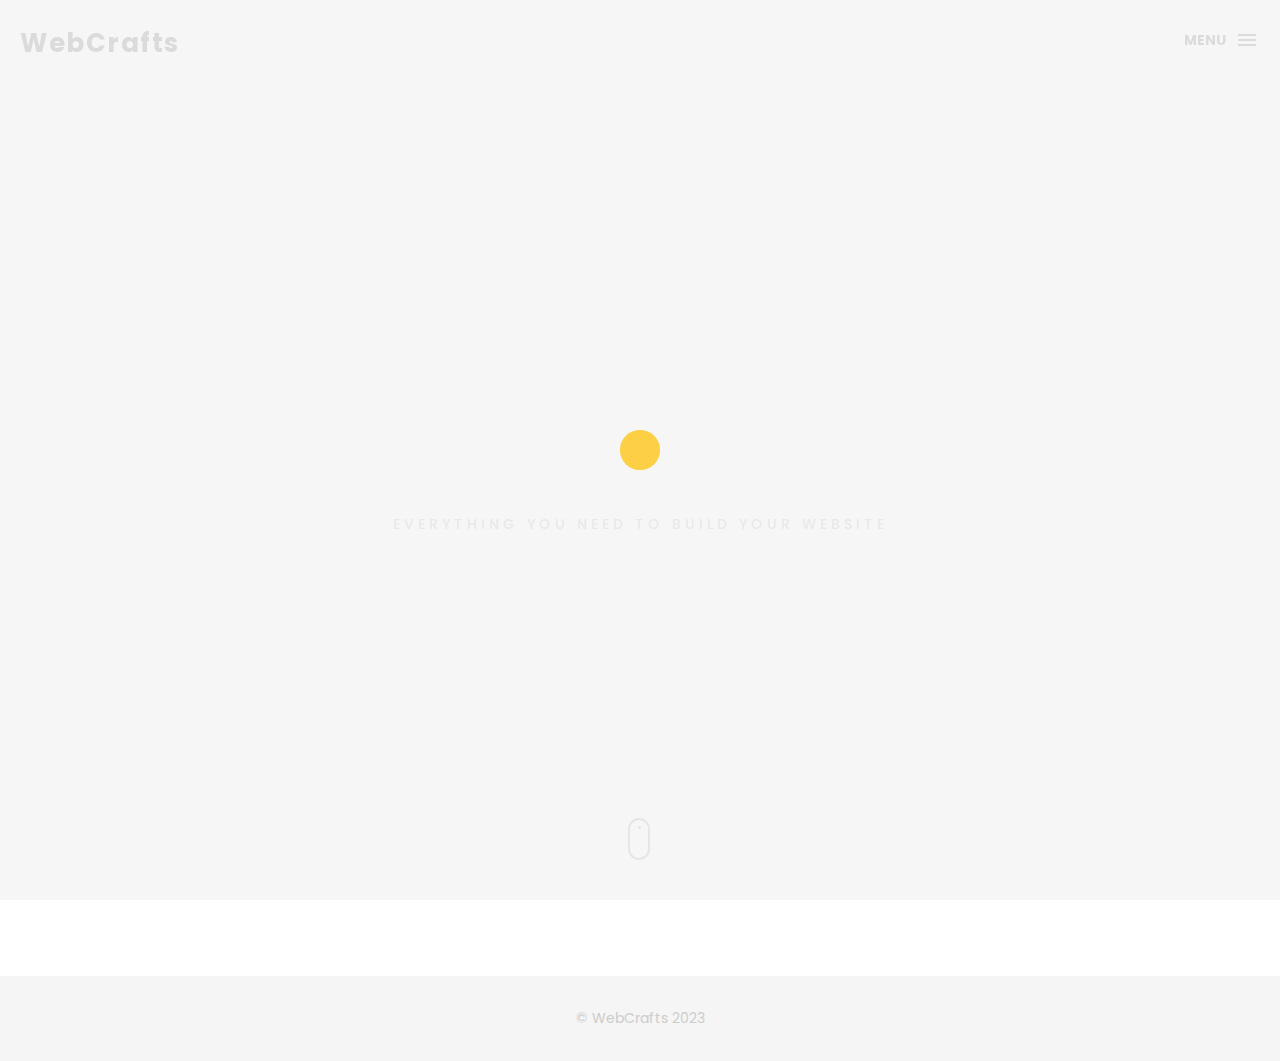
==== commit afabb1ec: "Services updated" ====
--- a/index.html
+++ b/index.html
@@ -28,7 +28,7 @@
     <![endif]-->
 </head>
 
-<body>
+<body class="overflow">
 
     <!-- Preloader -->
     <div id="preloader">
@@ -41,31 +41,34 @@
     </div>
     <!-- end Preloader -->
 
+
     <div class="container-fluid">
         <!-- box header -->
-        <header class="box-header">
-            <div class="box-logo">
-                <a href="index.html"><img src="img/logo.png" width="80" alt="Logo"></a>
-            </div>
-            <!-- box-nav -->
-            <a class="box-primary-nav-trigger" href="#0">
-                <span class="box-menu-text">Menu</span><span class="box-menu-icon"></span>
-            </a>
-            <!-- box-primary-nav-trigger -->
-        </header>
+
+            <header class="box-header" style="max-width: 1920px">
+                <div class="box-logo" >
+                    <a href="index.html" class="logo-style">WebCrafts</a>
+                </div>
+                <!-- box-nav -->
+                <a class="box-primary-nav-trigger" href="#0">
+                    <span class="box-menu-text">Menu</span><span class="box-menu-icon"></span>
+                </a>
+                <!-- box-primary-nav-trigger -->
+            </header>
+
+
         <!-- end box header -->
 
         <!-- nav -->
         <nav>
+
             <ul class="box-primary-nav">
                 <li class="box-label">About me</li>
-
                 <li><a href="index.html">Home</a> <i class="ion-ios-circle-filled color"></i></li>
                 <li><a href="about.html">About me</a></li>
                 <li><a href="services.html">services</a></li>
                 <li><a href="portfolio.html">portfolio</a></li>
                 <li><a href="contact.html">contact me</a></li>
-
             </ul>
         </nav>
         <!-- end nav -->
--- a/css/style.css
+++ b/css/style.css
@@ -4,7 +4,6 @@
 * website : www.ahmedessa.net
 * behance : https://www.behance.net/3essa
 */
-
 
 /* Table of Content
 ==================================================
@@ -23,7 +22,6 @@
     - Responsive media queries -
 */
 
-
 /* Google fonts & font family
 ==================================================*/
 
@@ -34,50 +32,58 @@
 
 html,
 body {
-    height: 100%;
-    font-family: 'Poppins', sans-serif;
-    line-height: 1.8;
-    color: #999;
-}
+  max-width: 1920px;
+  margin: 0 auto;
+  height: 100%;
+  font-family: 'Poppins', sans-serif;
+  line-height: 1.8;
+  color: #999;
+}
+
 
 .no-padding {
-    padding-left: 0;
-    padding-right: 0;
+  padding-left: 0;
+  padding-right: 0;
 }
 
 .no-padding [class^="col-"] {
-    padding-left: 0;
-    padding-right: 0;
+  padding-left: 0;
+  padding-right: 0;
 }
 
 .main-container {
-    padding: 100px 0;
+  padding: 100px 0;
 }
 
 .center {
-    text-align: center;
+  text-align: center;
 }
 
 a {
-    -webkit-transition: all .3s;
-    transition: all .3s
+  -webkit-transition: all .3s;
+  transition: all .3s;
+  color: black;
+}
+
+a:hover {
+  text-decoration: none;
 }
 
 .uppercase {
-    text-transform: uppercase;
+  text-transform: uppercase;
 }
 
 .h-30 {
-    height: 30px
+  height: 30px
 }
 
 .h-10 {
-    height: 10px
+  height: 10px
 }
 
 .color {
-    color: #ffbf00;
-    font-size: 11px;
+  color: #ffbf00;
+  font-size: 11px;
 }
 
 
@@ -85,17 +91,17 @@
 ==================================================*/
 
 h1 {
-    color: #393939;
-    font-size: 60px;
-    text-transform: uppercase;
+  color: #393939;
+  font-size: 60px;
+  text-transform: uppercase;
 }
 
 h3 {
-    color: #393939;
+  color: #393939;
 }
 
 h5 {
-    color: #ffbf00;
+  color: #ffbf00;
 }
 
 
@@ -103,74 +109,75 @@
 ==================================================*/
 
 #preloader {
-    position: fixed;
-    top: 0;
-    left: 0;
-    right: 0;
-    bottom: 0;
-    background-color: #f5f5f5;
-    /* change if the mask should be a color other than white */
-    z-index: 1000;
-    /* makes sure it stays on top */
+  position: fixed;
+  top: 0;
+  left: 0;
+  right: 0;
+  bottom: 0;
+  background-color: #f5f5f5;
+  /* change if the mask should be a color other than white */
+  z-index: 1000;
+  /* makes sure it stays on top */
 }
 
 .pre-container {
-    position: absolute;
-    left: 50%;
-    top: 50%;
-    bottom: auto;
-    right: auto;
-    -webkit-transform: translateX(-50%) translateY(-50%);
-    transform: translateX(-50%) translateY(-50%);
-    text-align: center;
+  position: absolute;
+  left: 50%;
+  top: 50%;
+  bottom: auto;
+  right: auto;
+  -webkit-transform: translateX(-50%) translateY(-50%);
+  transform: translateX(-50%) translateY(-50%);
+  text-align: center;
 }
 
 .spinner {
-    width: 40px;
-    height: 40px;
-    position: relative;
-    margin: 100px auto;
-}
+  width: 40px;
+  height: 40px;
+  position: relative;
+  margin: 100px auto;
+}
+
 
 .double-bounce1,
 .double-bounce2 {
-    width: 100%;
-    height: 100%;
-    border-radius: 50%;
-    background-color: #ffbf00;
-    opacity: 0.6;
-    position: absolute;
-    top: 0;
-    left: 0;
-    -webkit-animation: bounce 2.0s infinite ease-in-out;
-    animation: bounce 2.0s infinite ease-in-out;
+  width: 100%;
+  height: 100%;
+  border-radius: 50%;
+  background-color: #ffbf00;
+  opacity: 0.6;
+  position: absolute;
+  top: 0;
+  left: 0;
+  -webkit-animation: bounce 2.0s infinite ease-in-out;
+  animation: bounce 2.0s infinite ease-in-out;
 }
 
 .double-bounce2 {
-    -webkit-animation-delay: -1.0s;
-    animation-delay: -1.0s;
+  -webkit-animation-delay: -1.0s;
+  animation-delay: -1.0s;
 }
 
 @-webkit-keyframes bounce {
-    0%,
-    100% {
-        -webkit-transform: scale(0.0)
-    }
-    50% {
-        -webkit-transform: scale(1.0)
-    }
+  0%,
+  100% {
+    -webkit-transform: scale(0.0)
+  }
+  50% {
+    -webkit-transform: scale(1.0)
+  }
 }
 
 @keyframes bounce {
-    0%,
-    100% {
-        transform: scale(0.0);
-        -webkit-transform: scale(0.0);
-    }
-    50% {
-        transform: scale(1.0);
-        -webkit-transform: scale(1.0);
-    }
+  0%,
+  100% {
+    transform: scale(0.0);
+    -webkit-transform: scale(0.0);
+  }
+  50% {
+    transform: scale(1.0);
+    -webkit-transform: scale(1.0);
+  }
 }
 
 
@@ -178,519 +185,560 @@
 ==================================================*/
 
 .box-header {
-    position: absolute;
-    top: 0;
-    left: 0;
-    background: rgba(255, 255, 255, 0.95);
-    height: 50px;
-    width: 100%;
-    z-index: 3;
-    box-shadow: 0 1px 2px rgba(0, 0, 0, 0.3);
-    -webkit-font-smoothing: antialiased;
-    -moz-osx-font-smoothing: grayscale;
+  position: absolute;
+  top: 0;
+  left: 0;
+  background: rgba(255, 255, 255, 0.95);
+  height: 50px;
+  width: 100%;
+  z-index: 3;
+  box-shadow: 0 1px 2px rgba(0, 0, 0, 0.3);
+  -webkit-font-smoothing: antialiased;
+  -moz-osx-font-smoothing: grayscale;
 }
 
 .box-header {
-    height: 80px;
-    background: transparent;
-    box-shadow: none;
+  height: 80px;
+  background: transparent;
+  box-shadow: none;
 }
 
 .box-header {
-    -webkit-transition: background-color 0.3s;
-    transition: background-color 0.3s;
-    -webkit-transform: translate3d(0, 0, 0);
-    transform: translate3d(0, 0, 0);
-    -webkit-backface-visibility: hidden;
-    backface-visibility: hidden;
+  -webkit-transition: background-color 0.3s;
+  transition: background-color 0.3s;
+  -webkit-transform: translate3d(0, 0, 0);
+  transform: translate3d(0, 0, 0);
+  -webkit-backface-visibility: hidden;
+  backface-visibility: hidden;
 }
 
 .box-header.is-fixed {
-    position: fixed;
-    top: -80px;
-    background-color: rgba(255, 255, 255, 0.96);
-    -webkit-transition: -webkit-transform 0.3s;
-    transition: -webkit-transform 0.3s;
-    transition: transform 0.3s;
-    transition: transform 0.3s, -webkit-transform 0.3s;
-}
+  position: fixed;
+  top: -80px;
+  background-color: rgba(255, 255, 255, 0.96);
+  -webkit-transition: -webkit-transform 0.3s;
+  transition: -webkit-transform 0.3s;
+  transition: transform 0.3s;
+  transition: transform 0.3s, -webkit-transform 0.3s;
+  background: transparent;
+}
+
+.box-header.menu-is-open {
+  position: fixed;
+}
+
 
 .box-header.is-visible {
-    -webkit-transform: translate3d(0, 100%, 0);
-    transform: translate3d(0, 100%, 0);
-}
-
-.box-header.menu-is-open {
-    position: fixed;
-    overflow: hidden;
-}
+  -webkit-transform: translate3d(0, 100%, 0);
+  transform: translate3d(0, 100%, 0);
+}
+
 
 .box-logo {
-    display: block;
-    padding: 20px;
+  display: block;
+  padding: 20px;
+}
+
+.contact-me-btn {
+  background: rgb(255, 191, 0);
+  color: white;
+  padding: 10px 15px;
+
+}
+
+.contact-me-btn:hover {
+  color: white;
+  background: rgb(255, 166, 0);
+}
+
+.contact-me-btn-services {
+  background: rgb(255, 191, 0, 0.8);
+  font-size: 18px;
+  color: white;
+  padding: 10px 40px;
+  margin-top: 30px;
+
+}
+
+.contact-me-btn-services:hover {
+  color: white;
+  background: rgb(255, 191, 0);
+}
+
+
+.logo-style {
+  list-style: none;
+  color: #393939;
+  font-size: 26px;
+  letter-spacing: 1.5px;
+  font-weight: bolder;
+}
+
+.logo-style:hover {
+  color: black;
+  text-decoration: none;
 }
 
 .box-primary-nav-trigger {
-    position: absolute;
-    right: 0;
-    top: 0;
-    height: 100%;
-    width: 50px;
-    background-color: #fff;
+  position: absolute;
+  right: 0;
+  top: 0;
+  height: 100%;
+  width: 50px;
+  background-color: #fff;
 }
 
 .box-primary-nav-trigger .box-menu-text {
-    color: #393939;
-    text-transform: uppercase;
-    font-weight: 700;
-    display: none;
+  color: #393939;
+  text-transform: uppercase;
+  font-weight: 700;
+  display: none;
 }
 
 .box-primary-nav-trigger .box-menu-icon {
-    display: inline-block;
-    position: absolute;
-    left: 50%;
-    top: 50%;
-    bottom: auto;
-    right: auto;
-    -webkit-transform: translateX(-50%) translateY(-50%);
-    transform: translateX(-50%) translateY(-50%);
-    width: 18px;
-    height: 2px;
-    background-color: #393939;
-    -webkit-transition: background-color 0.3s;
-    transition: background-color 0.3s;
-    list-style: none;
+  display: inline-block;
+  position: absolute;
+  left: 50%;
+  top: 50%;
+  bottom: auto;
+  right: auto;
+  -webkit-transform: translateX(-50%) translateY(-50%);
+  transform: translateX(-50%) translateY(-50%);
+  width: 18px;
+  height: 2px;
+  background-color: #393939;
+  -webkit-transition: background-color 0.3s;
+  transition: background-color 0.3s;
+  list-style: none;
 }
 
 .box-primary-nav-trigger .box-menu-icon::before,
 .box-primary-nav-trigger .box-menu-icon:after {
-    content: '';
-    width: 100%;
-    height: 100%;
-    position: absolute;
-    background-color: #393939;
-    right: 0;
-    -webkit-transition: -webkit-transform .3s, top .3s, background-color 0s;
-    -webkit-transition: top .3s, background-color 0s, -webkit-transform .3s;
-    transition: top .3s, background-color 0s, -webkit-transform .3s;
-    transition: transform .3s, top .3s, background-color 0s;
-    transition: transform .3s, top .3s, background-color 0s, -webkit-transform .3s;
+  content: '';
+  width: 100%;
+  height: 100%;
+  position: absolute;
+  background-color: #393939;
+  right: 0;
+  -webkit-transition: -webkit-transform .3s, top .3s, background-color 0s;
+  -webkit-transition: top .3s, background-color 0s, -webkit-transform .3s;
+  transition: top .3s, background-color 0s, -webkit-transform .3s;
+  transition: transform .3s, top .3s, background-color 0s;
+  transition: transform .3s, top .3s, background-color 0s, -webkit-transform .3s;
 }
 
 .box-primary-nav-trigger .box-menu-icon::before {
-    top: -5px;
+  top: -5px;
 }
 
 .box-primary-nav-trigger .box-menu-icon::after {
-    top: 5px;
+  top: 5px;
 }
 
 .box-primary-nav-trigger .box-menu-icon.is-clicked {
-    background-color: rgba(255, 255, 255, 0);
+  background-color: rgba(255, 255, 255, 0);
 }
 
 .box-primary-nav-trigger .box-menu-icon.is-clicked::before,
 .box-primary-nav-trigger .box-menu-icon.is-clicked::after {
-    background-color: #393939;
+  background-color: #393939;
 }
 
 .box-primary-nav-trigger .box-menu-icon.is-clicked::before {
-    top: 0;
-    -webkit-transform: rotate(135deg);
-    transform: rotate(135deg);
+  top: 0;
+  -webkit-transform: rotate(135deg);
+  transform: rotate(135deg);
 }
 
 .box-primary-nav-trigger .box-menu-icon.is-clicked::after {
-    top: 0;
-    -webkit-transform: rotate(225deg);
-    transform: rotate(225deg);
+  top: 0;
+  -webkit-transform: rotate(225deg);
+  transform: rotate(225deg);
 }
 
 .box-primary-nav-trigger {
-    width: 100px;
-    padding-left: 1em;
-    background-color: transparent;
-    height: 30px;
-    line-height: 30px;
-    right: 10px;
-    top: 50%;
-    bottom: auto;
-    -webkit-transform: translateY(-50%);
-    transform: translateY(-50%);
+  width: 100px;
+  padding-left: 1em;
+  background-color: transparent;
+  height: 30px;
+  line-height: 30px;
+  right: 10px;
+  top: 50%;
+  bottom: auto;
+  -webkit-transform: translateY(-50%);
+  transform: translateY(-50%);
 }
 
 .box-primary-nav-trigger .box-menu-text {
-    display: inline-block;
+  display: inline-block;
 }
 
 .box-primary-nav-trigger .box-menu-icon {
-    left: auto;
-    right: 1em;
-    -webkit-transform: translateX(0) translateY(-50%);
-    transform: translateX(0) translateY(-50%);
+  left: auto;
+  right: 1em;
+  -webkit-transform: translateX(0) translateY(-50%);
+  transform: translateX(0) translateY(-50%);
 }
 
 .box-primary-nav {
-    position: fixed;
-    left: 0;
-    top: 0;
-    height: 100%;
-    width: 100%;
-    background: rgba(0, 0, 0, 0.96);
-    z-index: 2;
-    text-align: center;
-    padding: 50px 0;
-    -webkit-backface-visibility: hidden;
-    backface-visibility: hidden;
-    overflow: auto;
-    -webkit-overflow-scrolling: touch;
-    -webkit-transform: translateY(-100%);
-    transform: translateY(-100%);
-    -webkit-transition-property: -webkit-transform;
-    transition-property: -webkit-transform;
-    transition-property: transform;
-    transition-property: transform, -webkit-transform;
-    -webkit-transition-duration: 0.4s;
-    transition-duration: 0.4s;
-    list-style: none;
+  position: fixed;
+  left: 0;
+  top: 0;
+  height: 100%;
+  width: 100%;
+  background: rgba(0, 0, 0, 0.96);
+  z-index: 2;
+  text-align: center;
+  padding: 50px 0;
+  -webkit-backface-visibility: hidden;
+  backface-visibility: hidden;
+  overflow: auto;
+  -webkit-overflow-scrolling: touch;
+  -webkit-transform: translateY(-100%);
+  transform: translateY(-100%);
+  -webkit-transition-property: -webkit-transform;
+  transition-property: -webkit-transform;
+  transition-property: transform;
+  transition-property: transform, -webkit-transform;
+  -webkit-transition-duration: 0.4s;
+  transition-duration: 0.4s;
+  list-style: none;
 }
 
 .box-primary-nav li {
-    font-size: 22px;
-    font-size: 1.375rem;
-    font-weight: 300;
-    -webkit-font-smoothing: antialiased;
-    -moz-osx-font-smoothing: grayscale;
-    margin: .2em 0;
-    text-transform: capitalize;
+  font-size: 22px;
+  font-size: 1.375rem;
+  font-weight: 300;
+  -webkit-font-smoothing: antialiased;
+  -moz-osx-font-smoothing: grayscale;
+  margin: .2em 0;
+  text-transform: capitalize;
 }
 
 .box-primary-nav a {
-    display: inline-block;
-    padding: .4em 1em;
-    border-radius: 0.25em;
-    -webkit-transition: all 0.2s;
-    transition: all 0.2s;
-    color: #fff;
-    text-decoration: none;
-    font-weight: bold;
-}
+  display: inline-block;
+  padding: .4em 1em;
+  border-radius: 0.25em;
+  -webkit-transition: all 0.2s;
+  transition: all 0.2s;
+  color: #fff;
+  text-decoration: none;
+  font-weight: bold;
+}
+
 .box-primary-nav a:focus {
-    outline: none;
+  outline: none;
 }
 
 .no-touch .box-primary-nav a:hover {
-    text-decoration: none;
-    color: #ddd;
+  text-decoration: none;
+  color: #ddd;
 }
 
 .box-primary-nav .box-label {
-    color: #ffbf00;
-    text-transform: uppercase;
-    font-weight: 700;
-    font-size: 17px;
-    margin: 2.4em 0 .8em;
+  color: #ffbf00;
+  text-transform: uppercase;
+  font-weight: 700;
+  font-size: 17px;
+  margin: 2.4em 0 .8em;
 }
 
 .box-primary-nav .box-social {
-    display: inline-block;
-    margin: 10px .4em;
+  display: inline-block;
+  margin: 10px .4em;
 }
 
 .box-primary-nav .box-social a {
-    width: 30px;
-    height: 30px;
-    padding: 0;
-    font-size: 30px
+  width: 30px;
+  height: 30px;
+  padding: 0;
+  font-size: 30px
 }
 
 .box-primary-nav.is-visible {
+  -webkit-transform: translateY(0);
+  transform: translateY(0);
+}
+
+.box-primary-nav {
+  padding: 100px 0 0;
+}
+
+.box-primary-nav li {
+  font-size: 18px;
+}
+
+
+/* box-intro
+==================================================*/
+
+.box-intro {
+  text-align: center;
+  display: table;
+  height: 100vh;
+  width: 100%;
+}
+
+.box-intro .table-cell {
+  display: table-cell;
+  vertical-align: middle;
+}
+
+.box-intro em {
+  font-style: normal;
+  text-transform: uppercase
+}
+
+b i:last-child {
+  color: #ffbf00 !important;
+}
+
+.box-intro h5 {
+  letter-spacing: 4px;
+  text-transform: uppercase;
+  color: #999;
+  line-height: 1.7
+}
+
+
+/* mouse effect */
+
+.mouse {
+  position: absolute;
+  width: 22px;
+  height: 42px;
+  bottom: 40px;
+  left: 50%;
+  margin-left: -12px;
+  border-radius: 15px;
+  border: 2px solid #888;
+  -webkit-animation: intro 1s;
+  animation: intro 1s;
+}
+
+.scroll {
+  display: block;
+  width: 3px;
+  height: 3px;
+  margin: 6px auto;
+  border-radius: 4px;
+  background: #888;
+  -webkit-animation: finger 2s infinite;
+  animation: finger 2s infinite;
+}
+
+@-webkit-keyframes intro {
+  0% {
+    opacity: 0;
+    -webkit-transform: translateY(40px);
+    transform: translateY(40px);
+  }
+  100% {
+    opacity: 1;
     -webkit-transform: translateY(0);
     transform: translateY(0);
-}
-
-.box-primary-nav {
-    padding: 100px 0 0;
-}
-
-.box-primary-nav li {
-    font-size: 18px;
-}
-
-
-
-
-/* box-intro
-==================================================*/
-
-.box-intro {
-    text-align: center;
-    display: table;
-    height: 100vh;
-    width: 100%;
-}
-
-.box-intro .table-cell {
-    display: table-cell;
-    vertical-align: middle;
-}
-
-.box-intro em {
-    font-style: normal;
-    text-transform: uppercase
-}
-
-b i:last-child {
-    color: #ffbf00 !important;
-}
-
-.box-intro h5 {
-    letter-spacing: 4px;
-    text-transform: uppercase;
-    color: #999;
-    line-height: 1.7
-}
-
-
-/* mouse effect */
-
-.mouse {
-    position: absolute;
-    width: 22px;
-    height: 42px;
-    bottom: 40px;
-    left: 50%;
-    margin-left: -12px;
-    border-radius: 15px;
-    border: 2px solid #888;
-    -webkit-animation: intro 1s;
-    animation: intro 1s;
-}
-
-.scroll {
-    display: block;
-    width: 3px;
-    height: 3px;
-    margin: 6px auto;
-    border-radius: 4px;
-    background: #888;
-    -webkit-animation: finger 2s infinite;
-    animation: finger 2s infinite;
-}
-
-@-webkit-keyframes intro {
-    0% {
-        opacity: 0;
-        -webkit-transform: translateY(40px);
-        transform: translateY(40px);
-    }
-    100% {
-        opacity: 1;
-        -webkit-transform: translateY(0);
-        transform: translateY(0);
-    }
+  }
 }
 
 @keyframes intro {
-    0% {
-        opacity: 0;
-        -webkit-transform: translateY(40px);
-        transform: translateY(40px);
-    }
-    100% {
-        opacity: 1;
-        -webkit-transform: translateY(0);
-        transform: translateY(0);
-    }
+  0% {
+    opacity: 0;
+    -webkit-transform: translateY(40px);
+    transform: translateY(40px);
+  }
+  100% {
+    opacity: 1;
+    -webkit-transform: translateY(0);
+    transform: translateY(0);
+  }
 }
 
 @-webkit-keyframes finger {
-    0% {
-        opacity: 1;
-    }
-    100% {
-        opacity: 0;
-        -webkit-transform: translateY(20px);
-        transform: translateY(20px);
-    }
+  0% {
+    opacity: 1;
+  }
+  100% {
+    opacity: 0;
+    -webkit-transform: translateY(20px);
+    transform: translateY(20px);
+  }
 }
 
 @keyframes finger {
-    0% {
-        opacity: 1;
-    }
-    100% {
-        opacity: 0;
-        -webkit-transform: translateY(20px);
-        transform: translateY(20px);
-    }
+  0% {
+    opacity: 1;
+  }
+  100% {
+    opacity: 0;
+    -webkit-transform: translateY(20px);
+    transform: translateY(20px);
+  }
 }
 
 
 /* text rotate */
 
 .box-headline {
-    font-size: 130px;
-    line-height: 1.0;
+  font-size: 130px;
+  line-height: 1.0;
 }
 
 .box-words-wrapper {
-    display: inline-block;
-    position: relative;
+  display: inline-block;
+  position: relative;
 }
 
 .box-words-wrapper b {
-    display: inline-block;
-    position: absolute;
-    white-space: nowrap;
-    left: 0;
-    top: 0;
+  display: inline-block;
+  position: absolute;
+  white-space: nowrap;
+  left: 0;
+  top: 0;
 }
 
 .box-words-wrapper .rotating-word {
-    display: inline-block;
-    position: absolute;
-    white-space: nowrap;
-    left: 50%;
-    top: 50%;
-    transform: translate(-50%, -50%);
+  display: inline-block;
+  position: absolute;
+  white-space: nowrap;
+  left: 50%;
+  top: 50%;
+  transform: translate(-50%, -50%);
 }
 
 .box-words-wrapper b.is-visible {
-    position: relative;
+  position: relative;
 }
 
 .no-js .box-words-wrapper b {
-    opacity: 0;
+  opacity: 0;
 }
 
 .no-js .box-words-wrapper b.is-visible {
-    opacity: 1;
+  opacity: 1;
 }
 
 .box-headline.rotate-2 .box-words-wrapper {
-    -webkit-perspective: 300px;
-    perspective: 300px;
+  -webkit-perspective: 300px;
+  perspective: 300px;
 }
 
 .box-headline.rotate-2 i,
 .box-headline.rotate-2 em {
-    display: inline-block;
-    -webkit-backface-visibility: hidden;
-    backface-visibility: hidden;
+  display: inline-block;
+  -webkit-backface-visibility: hidden;
+  backface-visibility: hidden;
 }
 
 .box-headline.rotate-2 b {
+  opacity: 0;
+}
+
+.box-headline.rotate-2 i {
+  -webkit-transform-style: preserve-3d;
+  transform-style: preserve-3d;
+  -webkit-transform: translateZ(-20px) rotateX(90deg);
+  transform: translateZ(-20px) rotateX(90deg);
+  opacity: 0;
+}
+
+.is-visible .box-headline.rotate-2 i {
+  opacity: 1;
+}
+
+.box-headline.rotate-2 i.in {
+  -webkit-animation: box-rotate-2-in 0.4s forwards;
+  animation: box-rotate-2-in 0.4s forwards;
+}
+
+.box-headline.rotate-2 i.out {
+  -webkit-animation: box-rotate-2-out 0.4s forwards;
+  animation: box-rotate-2-out 0.4s forwards;
+}
+
+.box-headline.rotate-2 em {
+  -webkit-transform: translateZ(20px);
+  transform: translateZ(20px);
+}
+
+.no-csstransitions .box-headline.rotate-2 i {
+  -webkit-transform: rotateX(0deg);
+  transform: rotateX(0deg);
+  opacity: 0;
+}
+
+.no-csstransitions .box-headline.rotate-2 i em {
+  -webkit-transform: scale(1);
+  transform: scale(1);
+}
+
+.no-csstransitions .box-headline.rotate-2 .is-visible i {
+  opacity: 1;
+}
+
+@-webkit-keyframes box-rotate-2-in {
+  0% {
     opacity: 0;
-}
-
-.box-headline.rotate-2 i {
-    -webkit-transform-style: preserve-3d;
-    transform-style: preserve-3d;
+    -webkit-transform: translateZ(-20px) rotateX(90deg);
+  }
+  60% {
+    opacity: 1;
+    -webkit-transform: translateZ(-20px) rotateX(-10deg);
+  }
+  100% {
+    opacity: 1;
+    -webkit-transform: translateZ(-20px) rotateX(0deg);
+  }
+}
+
+@keyframes box-rotate-2-in {
+  0% {
+    opacity: 0;
     -webkit-transform: translateZ(-20px) rotateX(90deg);
     transform: translateZ(-20px) rotateX(90deg);
+  }
+  60% {
+    opacity: 1;
+    -webkit-transform: translateZ(-20px) rotateX(-10deg);
+    transform: translateZ(-20px) rotateX(-10deg);
+  }
+  100% {
+    opacity: 1;
+    -webkit-transform: translateZ(-20px) rotateX(0deg);
+    transform: translateZ(-20px) rotateX(0deg);
+  }
+}
+
+@-webkit-keyframes box-rotate-2-out {
+  0% {
+    opacity: 1;
+    -webkit-transform: translateZ(-20px) rotateX(0);
+  }
+  60% {
     opacity: 0;
-}
-
-.is-visible .box-headline.rotate-2 i {
+    -webkit-transform: translateZ(-20px) rotateX(-100deg);
+  }
+  100% {
+    opacity: 0;
+    -webkit-transform: translateZ(-20px) rotateX(-90deg);
+  }
+}
+
+@keyframes box-rotate-2-out {
+  0% {
     opacity: 1;
-}
-
-.box-headline.rotate-2 i.in {
-    -webkit-animation: box-rotate-2-in 0.4s forwards;
-    animation: box-rotate-2-in 0.4s forwards;
-}
-
-.box-headline.rotate-2 i.out {
-    -webkit-animation: box-rotate-2-out 0.4s forwards;
-    animation: box-rotate-2-out 0.4s forwards;
-}
-
-.box-headline.rotate-2 em {
-    -webkit-transform: translateZ(20px);
-    transform: translateZ(20px);
-}
-
-.no-csstransitions .box-headline.rotate-2 i {
-    -webkit-transform: rotateX(0deg);
-    transform: rotateX(0deg);
+    -webkit-transform: translateZ(-20px) rotateX(0);
+    transform: translateZ(-20px) rotateX(0);
+  }
+  60% {
     opacity: 0;
-}
-
-.no-csstransitions .box-headline.rotate-2 i em {
-    -webkit-transform: scale(1);
-    transform: scale(1);
-}
-
-.no-csstransitions .box-headline.rotate-2 .is-visible i {
-    opacity: 1;
-}
-
-@-webkit-keyframes box-rotate-2-in {
-    0% {
-        opacity: 0;
-        -webkit-transform: translateZ(-20px) rotateX(90deg);
-    }
-    60% {
-        opacity: 1;
-        -webkit-transform: translateZ(-20px) rotateX(-10deg);
-    }
-    100% {
-        opacity: 1;
-        -webkit-transform: translateZ(-20px) rotateX(0deg);
-    }
-}
-
-@keyframes box-rotate-2-in {
-    0% {
-        opacity: 0;
-        -webkit-transform: translateZ(-20px) rotateX(90deg);
-        transform: translateZ(-20px) rotateX(90deg);
-    }
-    60% {
-        opacity: 1;
-        -webkit-transform: translateZ(-20px) rotateX(-10deg);
-        transform: translateZ(-20px) rotateX(-10deg);
-    }
-    100% {
-        opacity: 1;
-        -webkit-transform: translateZ(-20px) rotateX(0deg);
-        transform: translateZ(-20px) rotateX(0deg);
-    }
-}
-
-@-webkit-keyframes box-rotate-2-out {
-    0% {
-        opacity: 1;
-        -webkit-transform: translateZ(-20px) rotateX(0);
-    }
-    60% {
-        opacity: 0;
-        -webkit-transform: translateZ(-20px) rotateX(-100deg);
-    }
-    100% {
-        opacity: 0;
-        -webkit-transform: translateZ(-20px) rotateX(-90deg);
-    }
-}
-
-@keyframes box-rotate-2-out {
-    0% {
-        opacity: 1;
-        -webkit-transform: translateZ(-20px) rotateX(0);
-        transform: translateZ(-20px) rotateX(0);
-    }
-    60% {
-        opacity: 0;
-        -webkit-transform: translateZ(-20px) rotateX(-100deg);
-        transform: translateZ(-20px) rotateX(-100deg);
-    }
-    100% {
-        opacity: 0;
-        -webkit-transform: translateZ(-20px) rotateX(-90deg);
-        transform: translateZ(-20px) rotateX(-90deg);
-    }
+    -webkit-transform: translateZ(-20px) rotateX(-100deg);
+    transform: translateZ(-20px) rotateX(-100deg);
+  }
+  100% {
+    opacity: 0;
+    -webkit-transform: translateZ(-20px) rotateX(-90deg);
+    transform: translateZ(-20px) rotateX(-90deg);
+  }
 }
 
 
@@ -698,147 +746,147 @@
 ==================================================*/
 
 .portfolio .categories-grid span {
-    font-size: 30px;
-    margin-bottom: 30px;
-    display: inline-block;
+  font-size: 30px;
+  margin-bottom: 30px;
+  display: inline-block;
 }
 
 .portfolio .categories-grid .categories ul li {
-    list-style: none;
-    margin: 20px 0;
+  list-style: none;
+  margin: 20px 0;
 }
 
 .portfolio .categories-grid .categories ul li a {
-    display: inline-block;
-    color: #60606e;
-    padding: 0 10px;
-    margin: 0 10px;
-    -webkit-transition: all .2s ease-in-out .2s;
-    transition: all .2s ease-in-out .2s;
+  display: inline-block;
+  color: #60606e;
+  padding: 0 10px;
+  margin: 0 10px;
+  -webkit-transition: all .2s ease-in-out .2s;
+  transition: all .2s ease-in-out .2s;
 }
 
 .portfolio .categories-grid .categories ul li a:hover,
 .portfolio .categories-grid .categories ul li a:focus {
-    text-decoration: none;
+  text-decoration: none;
 }
 
 .portfolio .categories-grid .categories ul li a.active {
-    margin-left: 0;
-    background-color: #ffbf00;
-    padding: 0px 20px;
-    color: white;
-    border-radius: 25px;
-    text-decoration: none;
+  margin-left: 0;
+  background-color: #ffbf00;
+  padding: 0px 20px;
+  color: white;
+  border-radius: 25px;
+  text-decoration: none;
 }
 
 .portfolio_filter {
-    padding-left: 0;
+  padding-left: 0;
 }
 
 .portfolio_item {
-    position: relative;
-    overflow: hidden;
-    display: block;
+  position: relative;
+  overflow: hidden;
+  display: block;
 }
 
 .portfolio_item .portfolio_item_hover {
-    position: absolute;
-    top: 0px;
-    left: 0px;
-    height: 100%;
-    width: 100%;
-    background-color: rgba(149, 149, 149, 0.8);
-    /*-webkit-transform: translate(-100%);*/
-    /*transform: translate(-100%);*/
-    opacity: 0;
-    -webkit-transition: all .4s ease-in-out;
-    transition: all .4s ease-in-out;
+  position: absolute;
+  top: 0px;
+  left: 0px;
+  height: 100%;
+  width: 100%;
+  background-color: rgba(149, 149, 149, 0.8);
+  /*-webkit-transform: translate(-100%);*/
+  /*transform: translate(-100%);*/
+  opacity: 0;
+  -webkit-transition: all .4s ease-in-out;
+  transition: all .4s ease-in-out;
 }
 
 .portfolio_item .portfolio_item_hover .item_info {
-    text-align: center;
-    position: absolute;
-    top: 50%;
-    left: 50%;
-    -webkit-transform: translate(-50%, -50%);
-    transform: translate(-50%, -50%);
-    padding: 10px;
-    width: 100%;
-    font-weight: bold;
+  text-align: center;
+  position: absolute;
+  top: 50%;
+  left: 50%;
+  -webkit-transform: translate(-50%, -50%);
+  transform: translate(-50%, -50%);
+  padding: 10px;
+  width: 100%;
+  font-weight: bold;
 }
 
 .portfolio_item .portfolio_item_hover .item_info span {
-    display: block;
-    color: #fff;
-    font-size: 18px;
-    -webkit-transform: translateX(-100px);
-    transform: translateX(-100px);
-    -webkit-transition: all .2s ease-in-out .2s;
-    transition: all .2s ease-in-out .2s;
-    opacity: 0;
+  display: block;
+  color: #fff;
+  font-size: 18px;
+  -webkit-transform: translateX(-100px);
+  transform: translateX(-100px);
+  -webkit-transition: all .2s ease-in-out .2s;
+  transition: all .2s ease-in-out .2s;
+  opacity: 0;
 }
 
 .portfolio_item .portfolio_item_hover .item_info em {
-    font-style: normal;
-    display: inline-block;
-    background-color: #ffbf00;
-    padding: 5px 20px;
-    border-radius: 25px;
-    color: #333;
-    margin-top: 10px;
-    -webkit-transform: translateX(-100px);
-    transform: translateX(-100px);
-    -webkit-transition: all .3s ease-in-out .3s;
-    transition: all .3s ease-in-out .3s;
-    opacity: 0;
-    font-size: 10px;
-    letter-spacing: 2px;
+  font-style: normal;
+  display: inline-block;
+  background-color: #ffbf00;
+  padding: 5px 20px;
+  border-radius: 25px;
+  color: #333;
+  margin-top: 10px;
+  -webkit-transform: translateX(-100px);
+  transform: translateX(-100px);
+  -webkit-transition: all .3s ease-in-out .3s;
+  transition: all .3s ease-in-out .3s;
+  opacity: 0;
+  font-size: 10px;
+  letter-spacing: 2px;
 }
 
 .portfolio_item:hover .portfolio_item_hover {
-    opacity: 1;
-    -webkit-transform: translateX(0);
-    transform: translateX(0);
+  opacity: 1;
+  -webkit-transform: translateX(0);
+  transform: translateX(0);
 }
 
 .portfolio_item:hover .item_info em,
 .portfolio_item:hover .item_info span {
-    opacity: 1;
-    -webkit-transform: translateX(0);
-    transform: translateX(0);
+  opacity: 1;
+  -webkit-transform: translateX(0);
+  transform: translateX(0);
 }
 
 .portfolio .categories-grid .categories ul li {
-    float: left;
+  float: left;
 }
 
 .portfolio .categories-grid .categories ul li a {
-    padding: 0 10px;
-    -webkit-transition: all .2s ease-in-out .2s;
-    transition: all .2s ease-in-out .2s;
+  padding: 0 10px;
+  -webkit-transition: all .2s ease-in-out .2s;
+  transition: all .2s ease-in-out .2s;
 }
 
 .elem-animation {
-    opacity: 0;
+  opacity: 0;
 }
 
 .elem-animation.element-show {
-    opacity: 1;
-    transition: all 1.5s;
-    transform: translateY(0%);
+  opacity: 1;
+  transition: all 1.5s;
+  transform: translateY(0%);
 }
 
 .portfolio_filter {
-    padding-left: 0;
-    display: inline-block;
-    margin: 0 auto;
-    text-align: center;
-    margin-bottom: 50px;
+  padding-left: 0;
+  display: inline-block;
+  margin: 0 auto;
+  text-align: center;
+  margin-bottom: 50px;
 }
 
 .portfolio-inner {
-    padding-bottom: 0 !important;
-    padding-top: 55px;
+  padding-bottom: 0 !important;
+  padding-top: 55px;
 }
 
 
@@ -846,18 +894,18 @@
 ==================================================*/
 
 footer {
-    padding: 30px 0;
-    text-align: center;
-    background: #f5f5f5
+  padding: 30px 0;
+  text-align: center;
+  background: #f5f5f5
 }
 
 .copyright {
-    color: #ccc;
-    margin-bottom: 0;
+  color: #ccc;
+  margin-bottom: 0;
 }
 
 footer img {
-    margin: 0 auto;
+  margin: 0 auto;
 }
 
 
@@ -865,45 +913,45 @@
 ==================================================*/
 
 .cd-top {
-    display: inline-block;
-    height: 40px;
-    width: 40px;
-    position: fixed;
-    bottom: 20px;
-    line-height: 40px;
-    font-size: 20px;
-    right: 10px;
-    text-align: center;
-    color: #fff;
-    background: rgba(255, 191, 0, 0.8);
-    visibility: hidden;
-    opacity: 0;
-    -webkit-transition: opacity .3s 0s, visibility 0s .3s;
-    transition: opacity .3s 0s, visibility 0s .3s;
+  display: inline-block;
+  height: 40px;
+  width: 40px;
+  position: fixed;
+  bottom: 20px;
+  line-height: 40px;
+  font-size: 20px;
+  right: 10px;
+  text-align: center;
+  color: #fff;
+  background: rgba(255, 191, 0, 0.8);
+  visibility: hidden;
+  opacity: 0;
+  -webkit-transition: opacity .3s 0s, visibility 0s .3s;
+  transition: opacity .3s 0s, visibility 0s .3s;
 }
 
 .cd-top.cd-is-visible,
 .cd-top.cd-fade-out,
 .no-touch .cd-top:hover {
-    -webkit-transition: opacity .3s 0s, visibility 0s 0s;
-    transition: opacity .3s 0s, visibility 0s 0s;
+  -webkit-transition: opacity .3s 0s, visibility 0s 0s;
+  transition: opacity .3s 0s, visibility 0s 0s;
 }
 
 .cd-top.cd-is-visible {
-    /* the button becomes visible */
-    visibility: visible;
-    opacity: 1;
+  /* the button becomes visible */
+  visibility: visible;
+  opacity: 1;
 }
 
 .cd-top.cd-fade-out {
-    opacity: .5;
+  opacity: .5;
 }
 
 .no-touch .cd-top:hover,
 .no-touch .cd-top:focus {
-    background-color: #ffbf00;
-    opacity: 1;
-    color: #fff;
+  background-color: #ffbf00;
+  opacity: 1;
+  color: #fff;
 }
 
 
@@ -911,61 +959,61 @@
 ==================================================*/
 
 .top-bar {
-    color: #333;
-    padding: 150px 0 150px;
-    background: -webkit-linear-gradient( rgba(255, 255, 255, .8), rgba(255, 255, 255, .8)), url(../img/01.jpg);
-    background: linear-gradient( rgba(255, 255, 255, .8), rgba(255, 255, 255, .8)), url(../img/01.jpg);
-    background-size: cover;
-    background-attachment: fixed;
-    background-position: center center;
-    text-align: center;
+  color: #333;
+  padding: 150px 0 150px;
+  background: -webkit-linear-gradient(rgba(255, 255, 255, .8), rgba(255, 255, 255, .8)), url(../img/01.jpg);
+  background: linear-gradient(rgba(255, 255, 255, .8), rgba(255, 255, 255, .8)), url(../img/01.jpg);
+  background-size: cover;
+  background-attachment: fixed;
+  background-position: center center;
+  text-align: center;
 }
 
 .top-bar h1 {
-    font-size: 60px;
-    text-transform: uppercase;
-    font-weight: 700;
-    color: #999;
-    line-height: 50px;
+  font-size: 60px;
+  text-transform: uppercase;
+  font-weight: 700;
+  color: #999;
+  line-height: 50px;
 }
 
 .top-bar p {
-    font-size: 15px;
-    text-transform: uppercase;
-    font-weight: 500;
-    color: #777;
+  font-size: 15px;
+  text-transform: uppercase;
+  font-weight: 500;
+  color: #777;
 }
 
 .top-bar p a {
-    color: #777;
+  color: #777;
 }
 
 .top-bar p a:hover,
 .top-bar p a:focus {
-    color: #555;
-    text-decoration: none;
+  color: #555;
+  text-decoration: none;
 }
 
 .social-ul {
-    list-style: none;
-    display: inline-block;
-    padding-left: 0;
+  list-style: none;
+  display: inline-block;
+  padding-left: 0;
 }
 
 .social-ul li {
-    margin: 0 10px;
-    float: left;
+  margin: 0 10px;
+  float: left;
 }
 
 .social-ul li a {
-    font-size: 25px;
-    color: #555;
-    -webkit-transition: all .3s;
-    transition: all .3s;
+  font-size: 25px;
+  color: #555;
+  -webkit-transition: all .3s;
+  transition: all .3s;
 }
 
 .social-ul li a:hover {
-    color: #888;
+  color: #888;
 }
 
 
@@ -973,15 +1021,88 @@
 ==================================================*/
 
 .size-50 {
-    font-size: 50px;
+  font-size: 50px;
+}
+
+.service-parent {
+  display: grid;
+  grid-template-columns: repeat(6, 1fr);
+  grid-template-rows: repeat(2, 1fr);
+  grid-column-gap: 0px;
+  grid-row-gap: 0px;
+  gap: 20px;
+}
+
+.div1 {
+  grid-area: 1 / 1 / 2 / 3;
+  display: flex;
+  align-items: center;
+  justify-content: center;
+  flex-direction: column;
+}
+.div1 i,
+.div2 i,
+.div3 i,
+.div4 i,
+.div5 i,
+.div6 i
+{
+  color: rgba(255, 191, 0, 0.8);
+}
+
+.div2 {
+  grid-area: 1 / 3 / 2 / 5;
+  display: flex;
+  align-items: center;
+  justify-content: center;
+  flex-direction: column;
+}
+
+.div3 {
+  grid-area: 1 / 5 / 2 / 7;
+  display: flex;
+  align-items: center;
+  justify-content: center;
+  flex-direction: column;
+}
+
+.div4 {
+  grid-area: 2 / 1 / 3 / 3;
+  display: flex;
+  align-items: center;
+  justify-content: center;
+  flex-direction: column;
+}
+
+.contact-me-div-services {
+  display: flex;
+  align-items: center;
+  justify-content: center;
+}
+
+.div5 {
+  grid-area: 2 / 3 / 3 / 5;
+    display: flex;
+  align-items: center;
+  justify-content: center;
+  flex-direction: column;
+}
+
+.div6 {
+  grid-area: 2 / 5 / 3 / 7;
+    display: flex;
+  align-items: center;
+  justify-content: center;
+  flex-direction: column;
 }
 
 .service-box {
-    margin-bottom: 30px;
+
 }
 
 .service-box h3 {
-    margin-top: 0;
+  margin-bottom: 30px;
+  margin-top: 0;
 }
 
 
@@ -989,129 +1110,129 @@
 ==================================================*/
 
 .details-text i {
-    margin-right: 10px;
+  margin-right: 10px;
 }
 
 .textarea-contact {
-    height: 200px;
-    width: 100%;
-    border: solid 1px rgba(0, 0, 0, .1);
-    position: relative;
+  height: 200px;
+  width: 100%;
+  border: solid 1px rgba(0, 0, 0, .1);
+  position: relative;
 }
 
 .textarea-contact textarea {
-    height: 100%;
-    width: 100%;
-    border: 0;
-    padding: 20px;
-    background-color: transparent;
-    float: left;
-    z-index: 2;
-    font-size: 14px;
-    color: #9a9a9a;
-    resize: none;
+  height: 100%;
+  width: 100%;
+  border: 0;
+  padding: 20px;
+  background-color: transparent;
+  float: left;
+  z-index: 2;
+  font-size: 14px;
+  color: #9a9a9a;
+  resize: none;
 }
 
 .textarea-contact > span {
-    position: absolute;
-    top: 20px;
-    left: 20px;
-    -webkit-transform: translateY(-50%);
-    transform: translateY(-50%);
-    font-size: 12px;
-    text-transform: uppercase;
-    color: #cdcdcd;
-    -webkit-transition: all .2s ease-in-out;
-    transition: all .2s ease-in-out;
-    z-index: 1;
+  position: absolute;
+  top: 20px;
+  left: 20px;
+  -webkit-transform: translateY(-50%);
+  transform: translateY(-50%);
+  font-size: 12px;
+  text-transform: uppercase;
+  color: #cdcdcd;
+  -webkit-transition: all .2s ease-in-out;
+  transition: all .2s ease-in-out;
+  z-index: 1;
 }
 
 .input-contact {
-    height: 40px;
-    width: 100%;
-    border: solid 1px rgba(0, 0, 0, .1);
-    position: relative;
-    margin-bottom: 30px;
+  height: 40px;
+  width: 100%;
+  border: solid 1px rgba(0, 0, 0, .1);
+  position: relative;
+  margin-bottom: 30px;
 }
 
 .input-contact input[type="text"] {
-    height: 100%;
-    width: 100%;
-    border: 0;
-    padding: 0 20px;
-    float: left;
-    position: relative;
-    background-color: transparent;
-    z-index: 2;
-    font-size: 14px;
-    color: #9a9a9a;
+  height: 100%;
+  width: 100%;
+  border: 0;
+  padding: 0 20px;
+  float: left;
+  position: relative;
+  background-color: transparent;
+  z-index: 2;
+  font-size: 14px;
+  color: #9a9a9a;
 }
 
 .input-contact > span {
-    position: absolute;
-    top: 50%;
-    left: 20px;
-    -webkit-transform: translateY(-50%);
-    transform: translateY(-50%);
-    font-size: 12px;
-    text-transform: uppercase;
-    color: #cdcdcd;
-    -webkit-transition: all .2s ease-in-out;
-    transition: all .2s ease-in-out;
-    z-index: 1;
+  position: absolute;
+  top: 50%;
+  left: 20px;
+  -webkit-transform: translateY(-50%);
+  transform: translateY(-50%);
+  font-size: 12px;
+  text-transform: uppercase;
+  color: #cdcdcd;
+  -webkit-transition: all .2s ease-in-out;
+  transition: all .2s ease-in-out;
+  z-index: 1;
 }
 
 .input-contact > span.active,
 .textarea-contact > span.active {
-    color: #ffbf00;
-    font-size: 10px;
-    top: 0px;
-    left: 5px;
-    background-color: #fff;
-    padding: 5px
+  color: #ffbf00;
+  font-size: 10px;
+  top: 0px;
+  left: 5px;
+  background-color: #fff;
+  padding: 5px
 }
 
 input:focus,
 textarea:focus {
-    outline: none;
+  outline: none;
 }
 
 .contact-info {
-    margin-top: 20px;
+  margin-top: 20px;
 }
 
 .contact-info i {
-    height: 30px;
-    width: 30px;
-    display: inline-block;
-    background: #ffbf00;
-    text-align: center;
-    line-height: 33px;
-    margin-right: 10px;
-    color: #fff;
-    font-size: 21px;
+  height: 30px;
+  width: 30px;
+  display: inline-block;
+  background: #ffbf00;
+  text-align: center;
+  line-height: 33px;
+  margin-right: 10px;
+  color: #fff;
+  font-size: 21px;
 }
 
 .contact-info p {
-    display: inline-block;
-    margin-right: 20px;
+  display: inline-block;
+  margin-right: 20px;
 }
 
 .btn-box {
-    background: #ffbf00;
-    padding: 10px 50px;
-    border-radius: 0;
-    color: #fff;
-    margin-top: 20px;
-    text-transform: uppercase;
-    letter-spacing: 2px;
-    font-weight: 500;
+  background: #ffbf00;
+  padding: 10px 50px;
+  border-radius: 0;
+  color: #fff;
+  margin-top: 20px;
+  text-transform: uppercase;
+  letter-spacing: 2px;
+  font-weight: 500;
 }
 
 .btn-box:hover,
 .btn-box:focus {
-    background: #F5B700;
-    color: #fff;
+  background: #F5B700;
+  color: #fff;
 }
 
 
@@ -1119,13 +1240,13 @@
 ==================================================*/
 
 .cat-ul {
-    padding-left: 0;
-    list-style: none
+  padding-left: 0;
+  list-style: none
 }
 
 .cat-ul li i {
-    margin-right: 10px;
-    color: #ffbf00;
+  margin-right: 10px;
+  color: #ffbf00;
 }
 
 
@@ -1133,71 +1254,128 @@
 ==================================================*/
 
 @media (max-width: 991px) {
-    .portfolio .categories-grid span {
-        margin-bottom: 0;
-        text-align: center;
-        width: 100%;
-    }
-    .portfolio .categories-grid .categories ul li {
-        text-align: center;
-    }
-    .portfolio .categories-grid .categories ul li a {
-        margin-left: 0;
-    }
-    .col-md-6 h3 {
-        margin-top: 30px;
-    }
+  .portfolio .categories-grid span {
+    margin-bottom: 0;
+    text-align: center;
+    width: 100%;
+  }
+
+
+
+  .portfolio .categories-grid .categories ul li {
+    text-align: center;
+  }
+
+  .portfolio .categories-grid .categories ul li a {
+    margin-left: 0;
+  }
+
+  .col-md-6 h3 {
+    margin-top: 30px;
+  }
 }
 
 @media only screen and (max-width: 670px) {
-    .box-headline {
-        font-size: 100px;
-    }
-    .box-intro h5 {
-        font-size: 12px;
-    }
-    .box-primary-nav a {
-        padding: 5px 1em;
-        font-size: 14px;
-    }
-    .box-primary-nav {
-        padding: 80px 0 0;
-    }
-    .box-primary-nav .box-social a {
-        font-size: 23px;
-    }
-    .top-bar h1 {
-        font-size: 40px;
-        line-height: 30px;
-    }
-    .portfolio .categories-grid .categories ul li {
-        float: none;
-    }
+  .box-headline {
+    font-size: 100px;
+  }
+
+  .box-intro h5 {
+    font-size: 12px;
+  }
+
+  .box-primary-nav a {
+    padding: 5px 1em;
+    font-size: 14px;
+  }
+
+  .box-primary-nav {
+    padding: 80px 0 0;
+  }
+
+  .box-primary-nav .box-social a {
+    font-size: 23px;
+  }
+
+  .top-bar h1 {
+    font-size: 40px;
+    line-height: 30px;
+  }
+
+  .portfolio .categories-grid .categories ul li {
+    float: none;
+  }
+
+  .service-parent {
+    display: grid;
+    grid-template-columns: 1fr;
+    grid-template-rows: repeat(6, 1fr);
+    grid-column-gap: 0px;
+    grid-row-gap: 0px;
+    margin: 0 20px;
+  }
+  .div1 { grid-area: 1 / 1 / 2 / 2; }
+  .div2 { grid-area: 2 / 1 / 3 / 2; }
+  .div3 { grid-area: 3 / 1 / 4 / 2; }
+  .div4 { grid-area: 4 / 1 / 5 / 2; }
+  .div5 { grid-area: 5 / 1 / 6 / 2; }
+  .div6 { grid-area: 6 / 1 / 7 / 2; }
+
+  .contact-me-btn-services {
+    background: rgb(255, 191, 0);
+    color: white;
+    padding: 10px 60px;
+    margin-top: 30px;
+
+  }
+
+  .contact-me-btn-services:hover {
+    color: white;
+    background: rgb(255, 166, 0);
+  }
 }
 
 @media only screen and (max-width: 520px) {
 
-    .box-headline {
-        font-size: 80px;
-    }
-    .box-intro h5 {
-        font-size: 12px;
-    }
-    .main-container {
-        padding: 50px 0;
-    }
+  .box-headline {
+    font-size: 80px;
+  }
+
+  .service-parent {
+    display: grid;
+    grid-template-columns: 1fr;
+    grid-template-rows: repeat(6, 1fr);
+    grid-column-gap: 0px;
+    grid-row-gap: 0px;
+  }
+  .div1 { grid-area: 1 / 1 / 2 / 2; }
+  .div2 { grid-area: 2 / 1 / 3 / 2; }
+  .div3 { grid-area: 3 / 1 / 4 / 2; }
+  .div4 { grid-area: 4 / 1 / 5 / 2; }
+  .div5 { grid-area: 5 / 1 / 6 / 2; }
+  .div6 { grid-area: 6 / 1 / 7 / 2; }
+
+  .box-intro h5 {
+    font-size: 12px;
+  }
+
+  .main-container {
+    padding: 50px 0;
+  }
 }
 
 @media only screen and (max-width: 420px) {
-    .box-headline {
-        font-size: 50px;
-    }
-    .box-intro h5 {
-        font-size: 12px;
-    }
-    .top-bar h1 {
-        font-size: 30px;
-        line-height: 30px;
-    }
-}
-
+  .box-headline {
+    font-size: 50px;
+  }
+
+  .box-intro h5 {
+    font-size: 12px;
+  }
+
+  .top-bar h1 {
+    font-size: 30px;
+    line-height: 30px;
+  }
+}
+
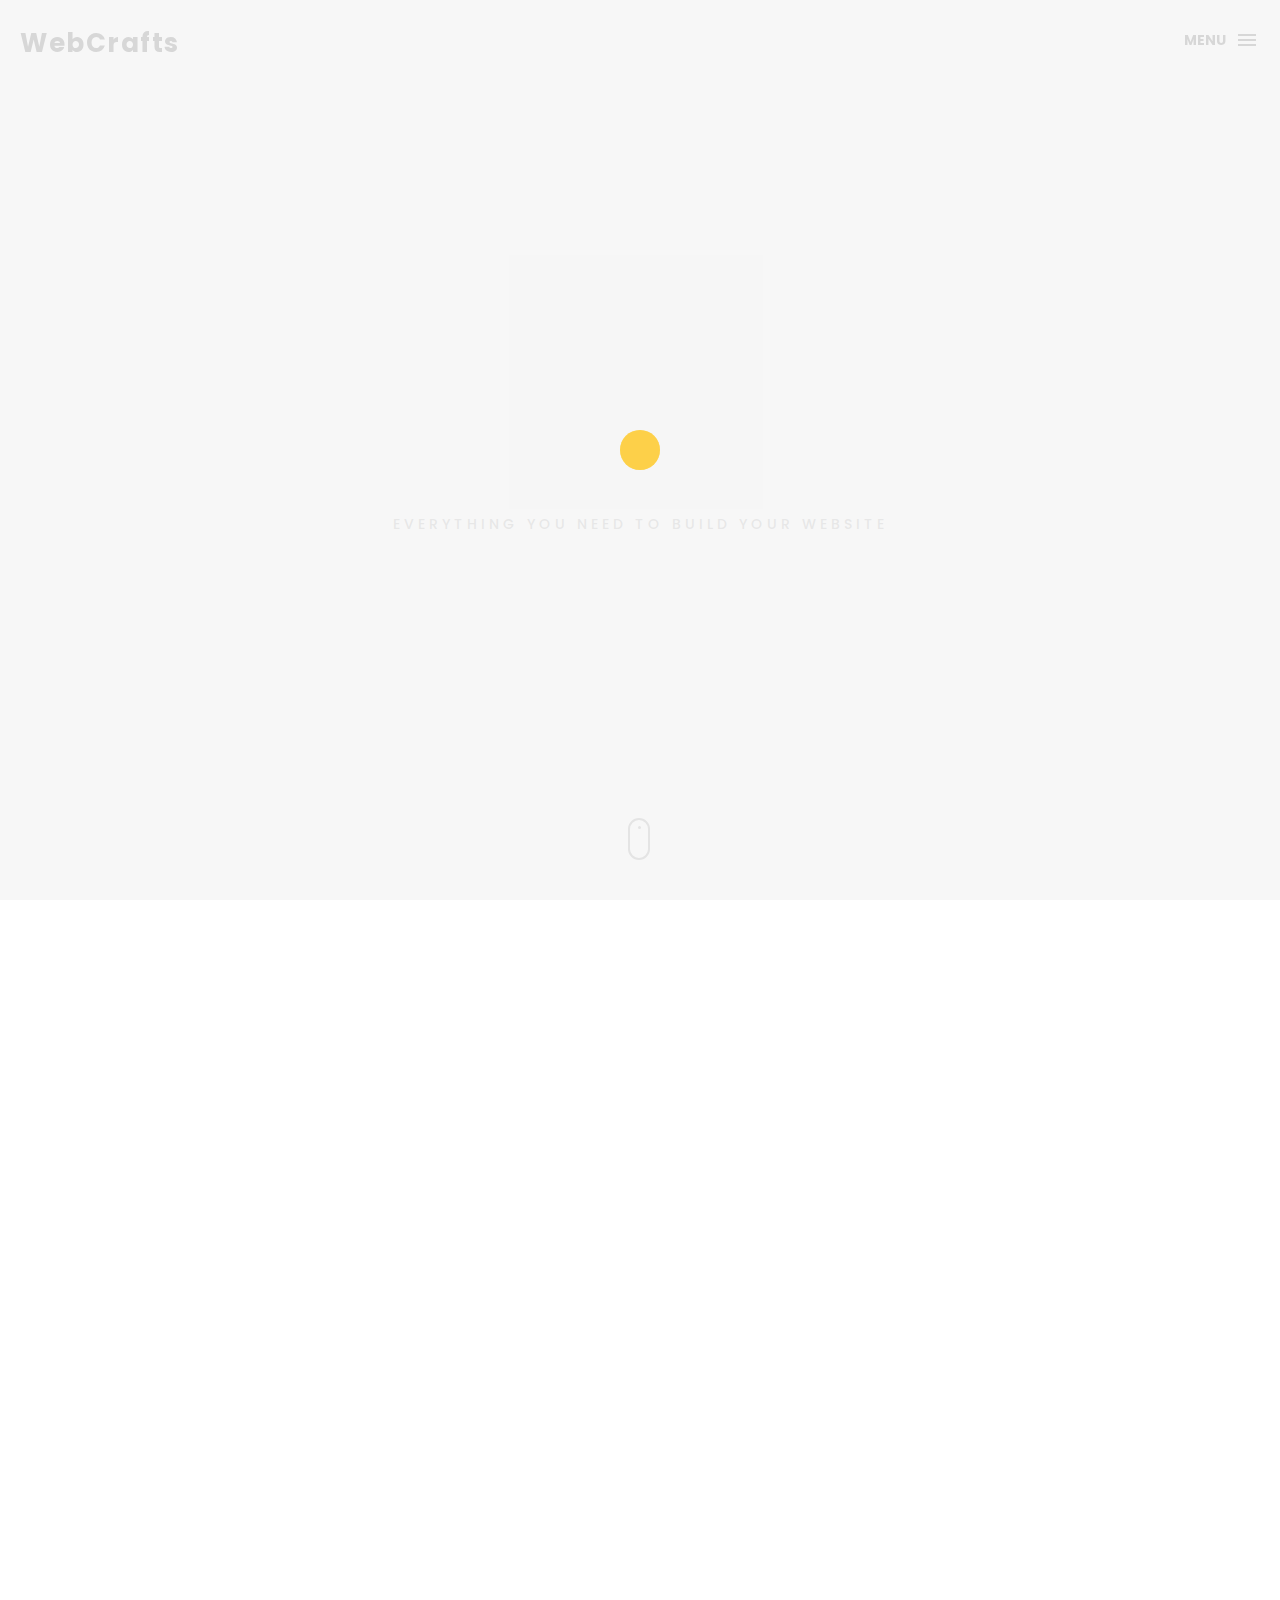
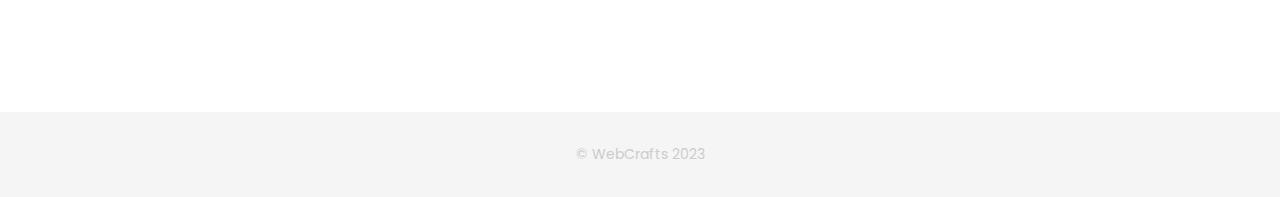
==== commit 7a78e5a5: "portfolio fixed" ====
--- a/index.html
+++ b/index.html
@@ -100,11 +100,11 @@
             <div class="no-padding portfolio_container">
                 <!-- single work -->
                 <div class="col-md-3 col-sm-6  fashion logo elem-animation">
-                    <a href="first-project.html" class="portfolio_item">
-                        <img src="http://placehold.it/1000x1000" alt="image" class="img-responsive" />
-                        <div class="portfolio_item_hover">
-                            <div class="portfolio-border clearfix">
-                            </div>
+                    <a href="portfolio.html" class="portfolio_item">
+                        <img src='./img/porfolio%20pictures/1.jpg' alt="image" class="img-responsive" />
+                        <div class="portfolio_item_hover">
+                            <div class="portfolio-border clearfix"></div>
+                            <div class="item_info">View More</div>
                         </div>
                     </a>
                 </div>
@@ -112,12 +112,12 @@
 
                 <!-- single work -->
                 <div class="col-md-3 col-sm-6 ads graphics elem-animation">
-                    <a href="first-project.html" class="portfolio_item">
-                        <img src="http://placehold.it/1000x1000" alt="image" class="img-responsive" />
-                        <div class="portfolio_item_hover">
-                            <div class="portfolio-border clearfix">
-
-                            </div>
+                    <a href="portfolio.html" class="portfolio_item">
+                        <img src='./img/porfolio%20pictures/2.jpg' alt="image" class="img-responsive" />
+                        <div class="portfolio_item_hover">
+                            <div class="portfolio-border clearfix">
+                            </div>
+                            <div class="item_info">View More</div>
                         </div>
                     </a>
                 </div>
@@ -125,12 +125,13 @@
 
                 <!-- single work -->
                 <div class="col-md-6 col-sm-12 photography elem-animation">
-                    <a href="first-project.html" class="portfolio_item">
-                        <img src="http://placehold.it/1000x1000" alt="image" class="img-responsive" />
-                        <div class="portfolio_item_hover">
-                            <div class="portfolio-border clearfix">
-
-                            </div>
+                    <a href="portfolio.html" class="portfolio_item">
+                        <img src='./img/porfolio%20pictures/3.jpg' alt="image" class="img-responsive" />
+                        <div class="portfolio_item_hover">
+                            <div class="portfolio-border clearfix">
+
+                            </div>
+                            <div class="item_info">View More</div>
                         </div>
                     </a>
                 </div>
@@ -138,25 +139,27 @@
 
                 <!-- single work -->
                 <div class="col-md-3 col-sm-6 fashion ads elem-animation">
-                    <a href="first-project.html" class="portfolio_item">
-                        <img src="http://placehold.it/1000x1000" alt="image" class="img-responsive" />
-                        <div class="portfolio_item_hover">
-                            <div class="portfolio-border clearfix">
-
-                            </div>
-                        </div>
-                    </a>
-                </div>
-                <!-- end single work -->
-
-                <!-- single work -->
-                <div class="col-md-3 col-sm-6 graphics ads elem-animation">
-                    <a href="first-project.html" class="portfolio_item">
-                        <img src="http://placehold.it/1000x1000" alt="image" class="img-responsive" />
-                        <div class="portfolio_item_hover">
-                            <div class="portfolio-border clearfix">
-
-                            </div>
+                    <a href="portfolio.html" class="portfolio_item">
+                        <img src='./img/porfolio%20pictures/4.jpg' alt="image" class="img-responsive" />
+                        <div class="portfolio_item_hover">
+                            <div class="portfolio-border clearfix">
+
+                            </div>
+                            <div class="item_info">View More</div>
+                        </div>
+                    </a>
+                </div>
+                <!-- end single work -->
+
+                <!-- single work -->
+                <div class="col-md-3 col-sm-6 graphics ads elem-animation">
+                    <a href="portfolio.html" class="portfolio_item">
+                        <img src='./img/porfolio%20pictures/5.jpg' alt="image" class="img-responsive" />
+                        <div class="portfolio_item_hover">
+                            <div class="portfolio-border clearfix">
+
+                            </div>
+                            <div class="item_info">View More</div>
                         </div>
                     </a>
                 </div>
@@ -164,66 +167,75 @@
 
                 <!-- single work -->
                 <div class="col-md-6 col-sm-12 photography elem-animation">
-                    <a href="first-project.html" class="portfolio_item">
-                        <img src="http://placehold.it/1000x1000" alt="image" class="img-responsive" />
-                        <div class="portfolio_item_hover">
-                            <div class="portfolio-border clearfix">
-
-                            </div>
-                        </div>
-                    </a>
-                </div>
-                <!-- end single work -->
-
-                <!-- single work -->
-                <div class="col-md-3 col-sm-6 graphics ads elem-animation">
-                    <a href="first-project.html" class="portfolio_item">
-                        <img src="http://placehold.it/1000x1000" alt="image" class="img-responsive" />
-                        <div class="portfolio_item_hover">
-                            <div class="portfolio-border clearfix">
-
-                            </div>
-                        </div>
-                    </a>
-                </div>
-                <!-- end single work -->
-
-                <!-- single work -->
-                <div class="col-md-3 col-sm-6 graphics ads elem-animation">
-                    <a href="first-project.html" class="portfolio_item">
-                        <img src="http://placehold.it/1000x1000" alt="image" class="img-responsive" />
-                        <div class="portfolio_item_hover">
-
-                        </div>
-                    </a>
-                </div>
-                <!-- end single work -->
-
-                <!-- single work -->
-                <div class="col-md-3 col-sm-6 graphics ads elem-animation">
-                    <a href="first-project.html" class="portfolio_item">
-                        <img src="http://placehold.it/1000x1000" alt="image" class="img-responsive" />
-                        <div class="portfolio_item_hover">
-                            <div class="portfolio-border clearfix">
-
-                            </div>
-                        </div>
-                    </a>
-                </div>
-                <!-- end single work -->
-
-                <!-- single work -->
-                <div class="col-md-3 col-sm-6 graphics ads elem-animation">
-                    <a href="first-project.html" class="portfolio_item">
-                        <img src="http://placehold.it/1000x1000" alt="image" class="img-responsive" />
-                        <div class="portfolio_item_hover">
-                            <div class="portfolio-border clearfix">
-
-                            </div>
-                        </div>
-                    </a>
-                </div>
-                <!-- end single work -->
+                    <a href="portfolio.html" class="portfolio_item">
+                        <img src='./img/porfolio%20pictures/6.jpg' alt="image" class="img-responsive" />
+                        <div class="portfolio_item_hover">
+                            <div class="portfolio-border clearfix">
+
+                            </div>
+                            <div class="item_info">View More</div>
+                        </div>
+                    </a>
+                </div>
+                <!-- end single work -->
+
+                <!-- single work -->
+                <div class="col-md-3 col-sm-6 graphics ads elem-animation">
+                    <a href="portfolio.html" class="portfolio_item">
+                        <img src='./img/porfolio%20pictures/7.jpg' alt="image" class="img-responsive" />
+                        <div class="portfolio_item_hover">
+                            <div class="portfolio-border clearfix">
+
+                            </div>
+                            <div class="item_info">View More</div>
+                        </div>
+                    </a>
+                </div>
+                <!-- end single work -->
+
+                <!-- single work -->
+                <div class="col-md-3 col-sm-6 graphics ads elem-animation">
+                    <a href="portfolio.html" class="portfolio_item">
+                        <img src='./img/porfolio%20pictures/8.jpg' alt="image" class="img-responsive" />
+                        <div class="portfolio_item_hover">
+                            <div class="portfolio-border clearfix">
+
+                            </div>
+                            <div class="item_info">View More</div>
+                        </div>
+                    </a>
+                </div>
+                <!-- end single work -->
+
+                <!-- single work -->
+                <div class="col-md-3 col-sm-6 graphics ads elem-animation">
+                    <a href="portfolio.html" class="portfolio_item">
+                        <img src='./img/porfolio%20pictures/9.jpg' alt="image" class="img-responsive" />
+                        <div class="portfolio_item_hover">
+                            <div class="portfolio-border clearfix">
+
+                            </div>
+                            <div class="item_info">View More</div>
+                        </div>
+                    </a>
+                </div>
+                <!-- end single work -->
+
+                <!-- single work -->
+                <div class="col-md-3 col-sm-6 graphics ads elem-animation">
+                    <a href="portfolio.html" class="portfolio_item">
+                        <img src='./img/porfolio%20pictures/10.jpg' alt="image" class="img-responsive" />
+                        <div class="portfolio_item_hover">
+                            <div class="portfolio-border clearfix">
+
+                            </div>
+                            <div class="item_info">View More</div>
+                        </div>
+                    </a>
+                </div>
+                <!-- end single work -->
+
+
             </div>
             <!-- end portfolio_container -->
         </div>
--- a/css/style.css
+++ b/css/style.css
@@ -242,7 +242,8 @@
 .contact-me-btn {
   background: rgb(255, 191, 0);
   color: white;
-  padding: 10px 15px;
+  padding: 5px 25px;
+  border-radius: 8px;
 
 }
 
@@ -255,8 +256,9 @@
   background: rgb(255, 191, 0, 0.8);
   font-size: 18px;
   color: white;
-  padding: 10px 40px;
+  padding: 5px 35px;
   margin-top: 30px;
+  border-radius: 8px;
 
 }
 
@@ -796,8 +798,6 @@
   height: 100%;
   width: 100%;
   background-color: rgba(149, 149, 149, 0.8);
-  /*-webkit-transform: translate(-100%);*/
-  /*transform: translate(-100%);*/
   opacity: 0;
   -webkit-transition: all .4s ease-in-out;
   transition: all .4s ease-in-out;
@@ -810,9 +810,12 @@
   left: 50%;
   -webkit-transform: translate(-50%, -50%);
   transform: translate(-50%, -50%);
-  padding: 10px;
-  width: 100%;
-  font-weight: bold;
+  padding: 5px 20px;
+  width: 50%;
+  background-color: rgba(255, 191, 0, 0.5);
+  border-radius: 8px;
+  font-size: 18px;
+  color: white;
 }
 
 .portfolio_item .portfolio_item_hover .item_info span {
@@ -845,15 +848,13 @@
 
 .portfolio_item:hover .portfolio_item_hover {
   opacity: 1;
-  -webkit-transform: translateX(0);
-  transform: translateX(0);
 }
 
 .portfolio_item:hover .item_info em,
 .portfolio_item:hover .item_info span {
   opacity: 1;
-  -webkit-transform: translateX(0);
-  transform: translateX(0);
+  /*-webkit-transform: translateX(0);*/
+  /*transform: translateX(0);*/
 }
 
 .portfolio .categories-grid .categories ul li {
@@ -928,6 +929,7 @@
   opacity: 0;
   -webkit-transition: opacity .3s 0s, visibility 0s .3s;
   transition: opacity .3s 0s, visibility 0s .3s;
+  border-radius: 5px;
 }
 
 .cd-top.cd-is-visible,
@@ -1031,6 +1033,8 @@
   grid-column-gap: 0px;
   grid-row-gap: 0px;
   gap: 20px;
+
+
 }
 
 .div1 {
@@ -1048,6 +1052,16 @@
 .div6 i
 {
   color: rgba(255, 191, 0, 0.8);
+}
+
+.div1 p,
+.div2 p,
+.div3 p,
+.div4 p,
+.div5 p,
+.div6 p
+{
+  height: 100px;
 }
 
 .div2 {
@@ -1220,8 +1234,8 @@
 
 .btn-box {
   background: #ffbf00;
-  padding: 10px 50px;
-  border-radius: 0;
+  padding: 5px 50px;
+  border-radius: 8px;
   color: #fff;
   margin-top: 20px;
   text-transform: uppercase;
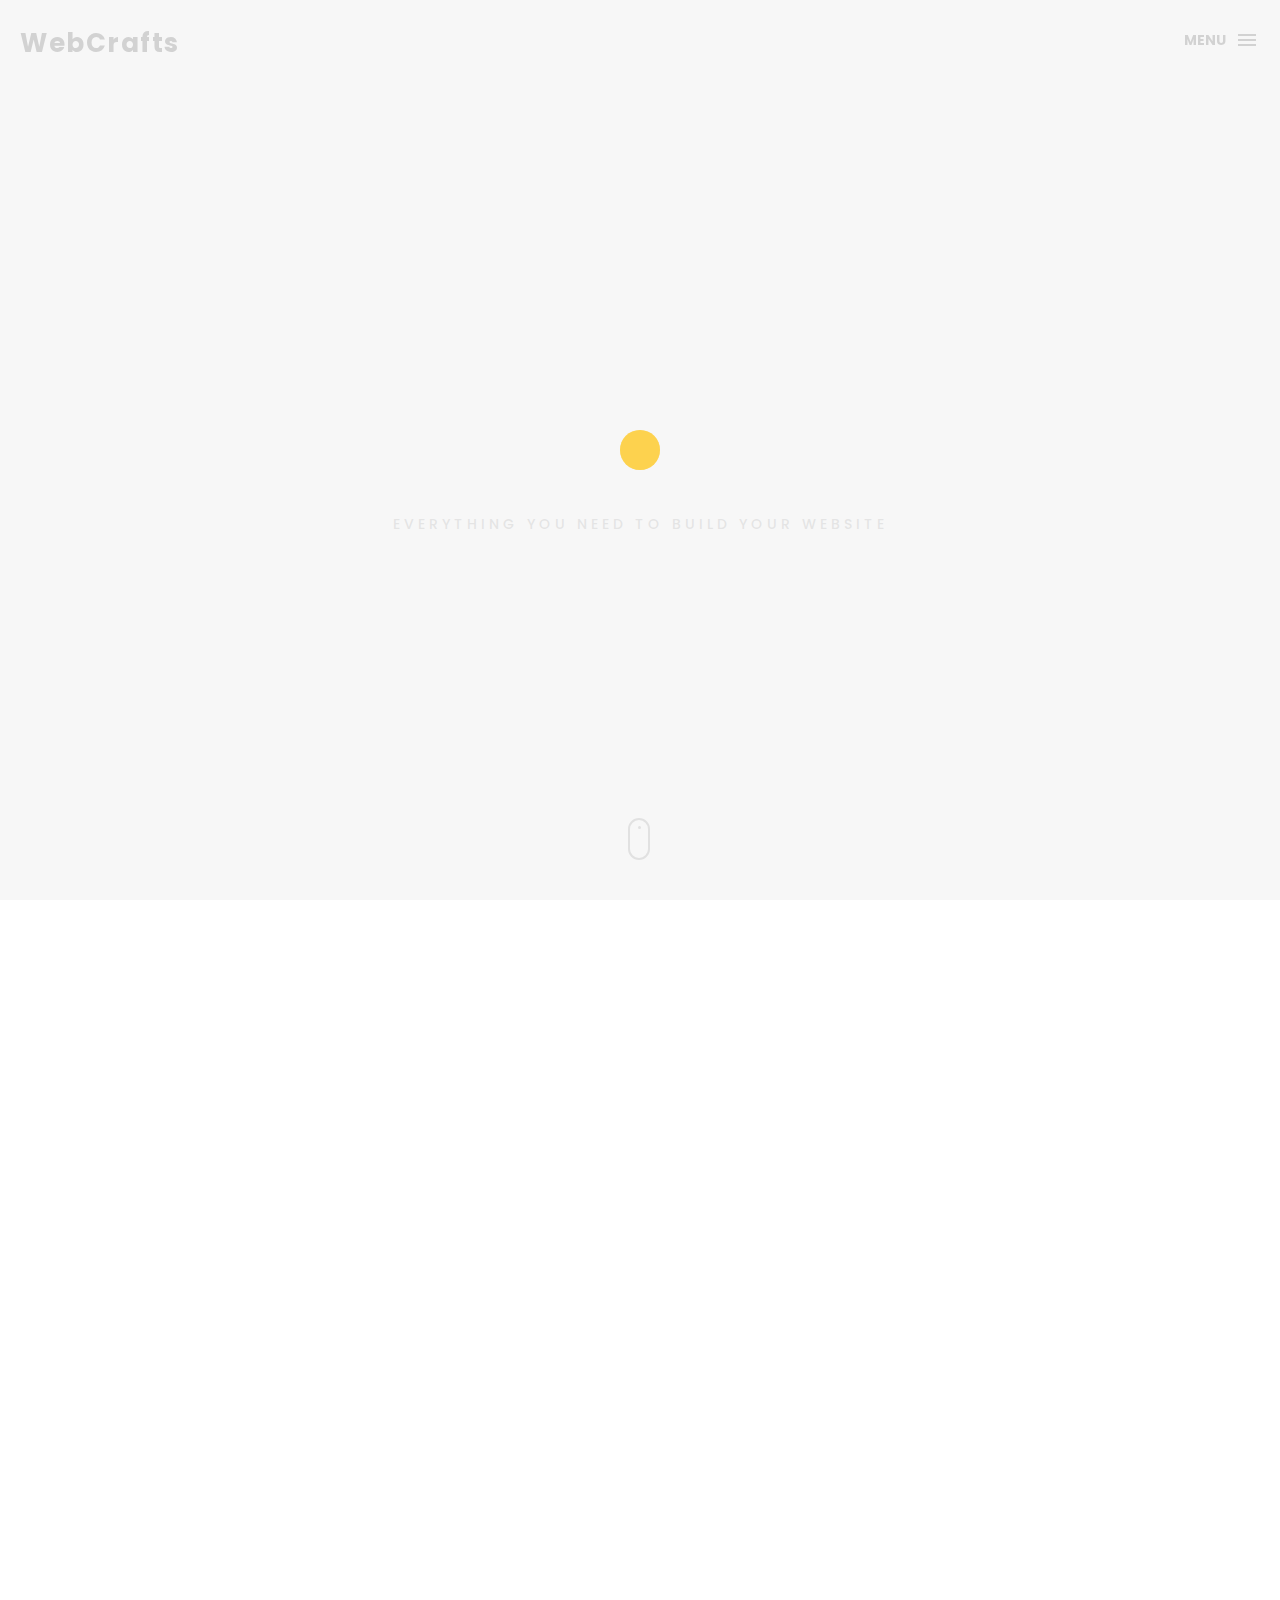
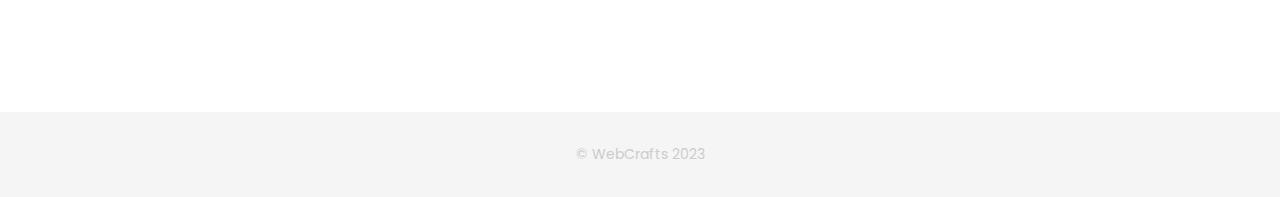
==== commit 78dfac31: "added links" ====
--- a/index.html
+++ b/index.html
@@ -6,8 +6,8 @@
     <meta http-equiv="X-UA-Compatible" content="IE=edge">
     <meta name="viewport" content="width=device-width, initial-scale=1">
     <!-- The above 3 meta tags *must* come first in the head; any other head content must come *after* these tags -->
-    <title> @ Webcrafts</title>
-    <link rel="icon" href="img/fav.png" type="image/x-icon">
+    <title>Webcrafts</title>
+    <link rel="icon" href="./img/icons8-w-50.png" type="image/x-icon">
 
     <!-- Bootstrap -->
     <link href="css/bootstrap.min.css" rel="stylesheet">
